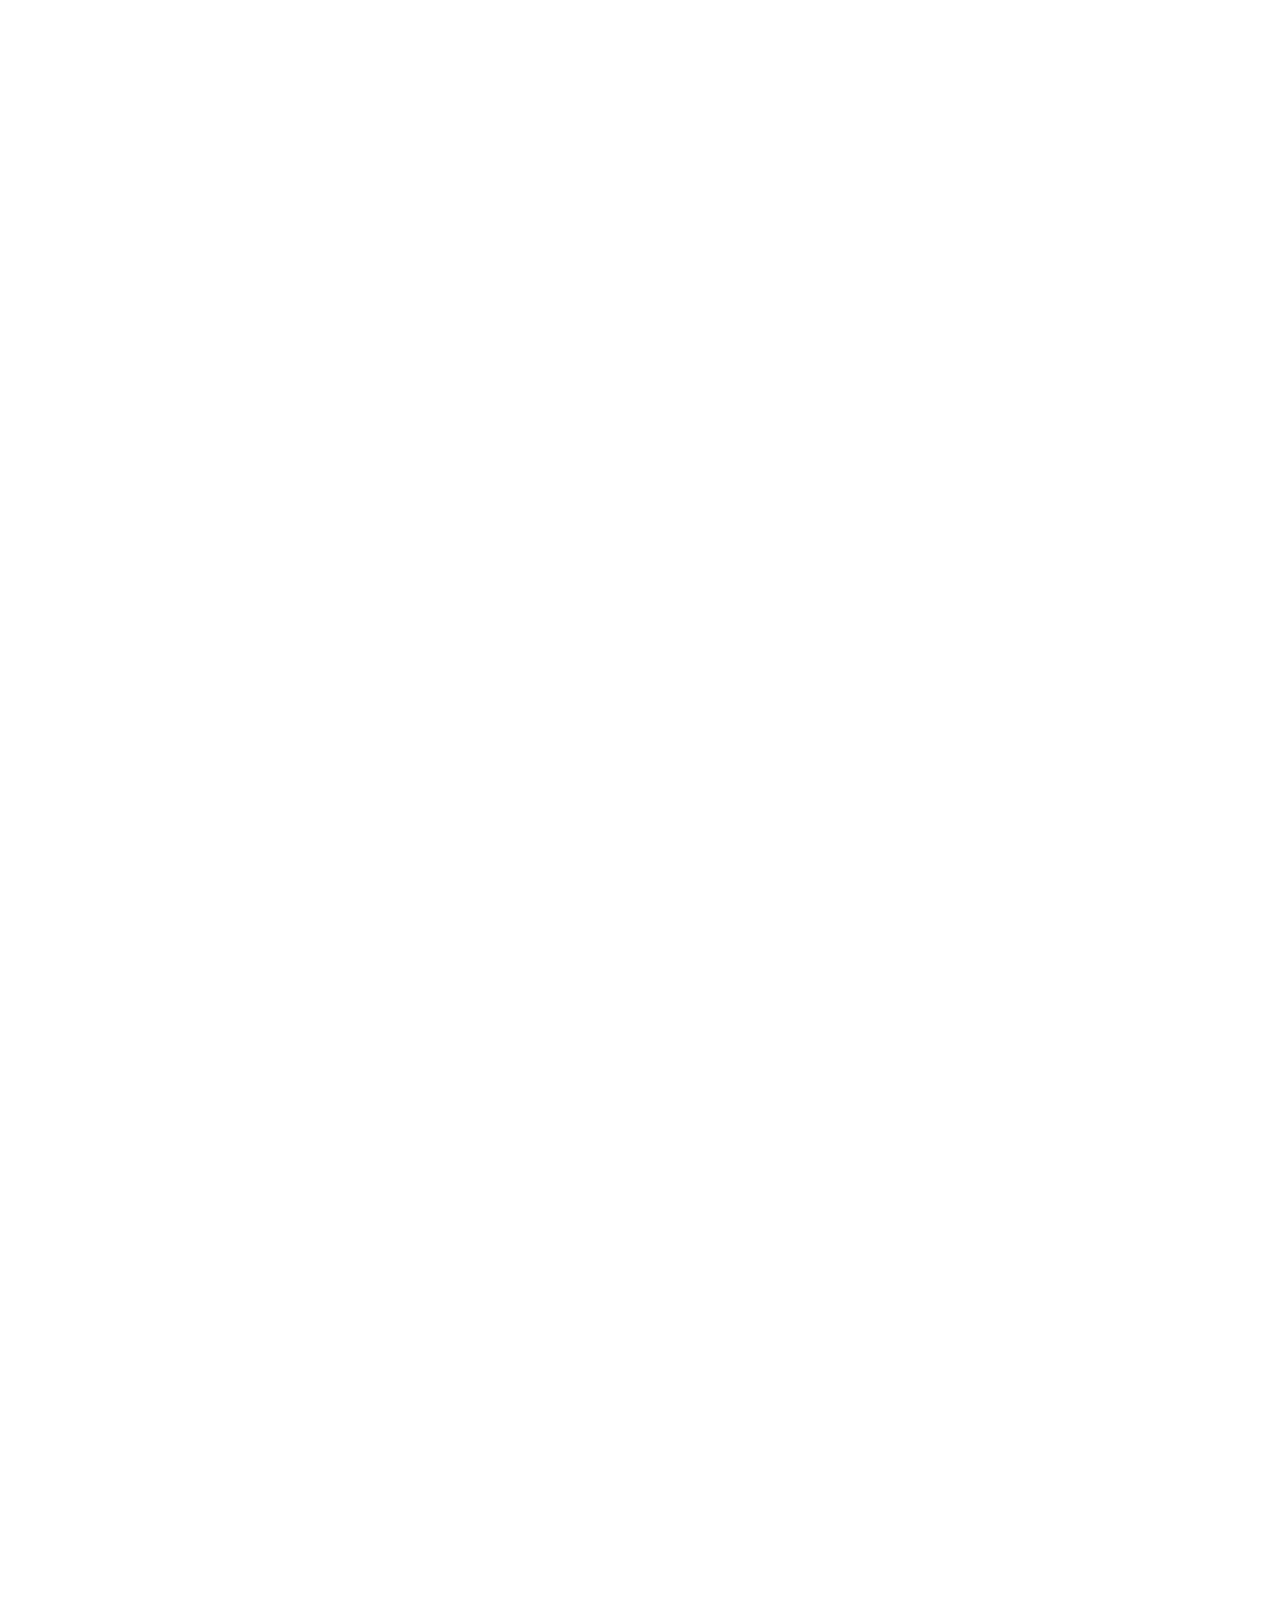
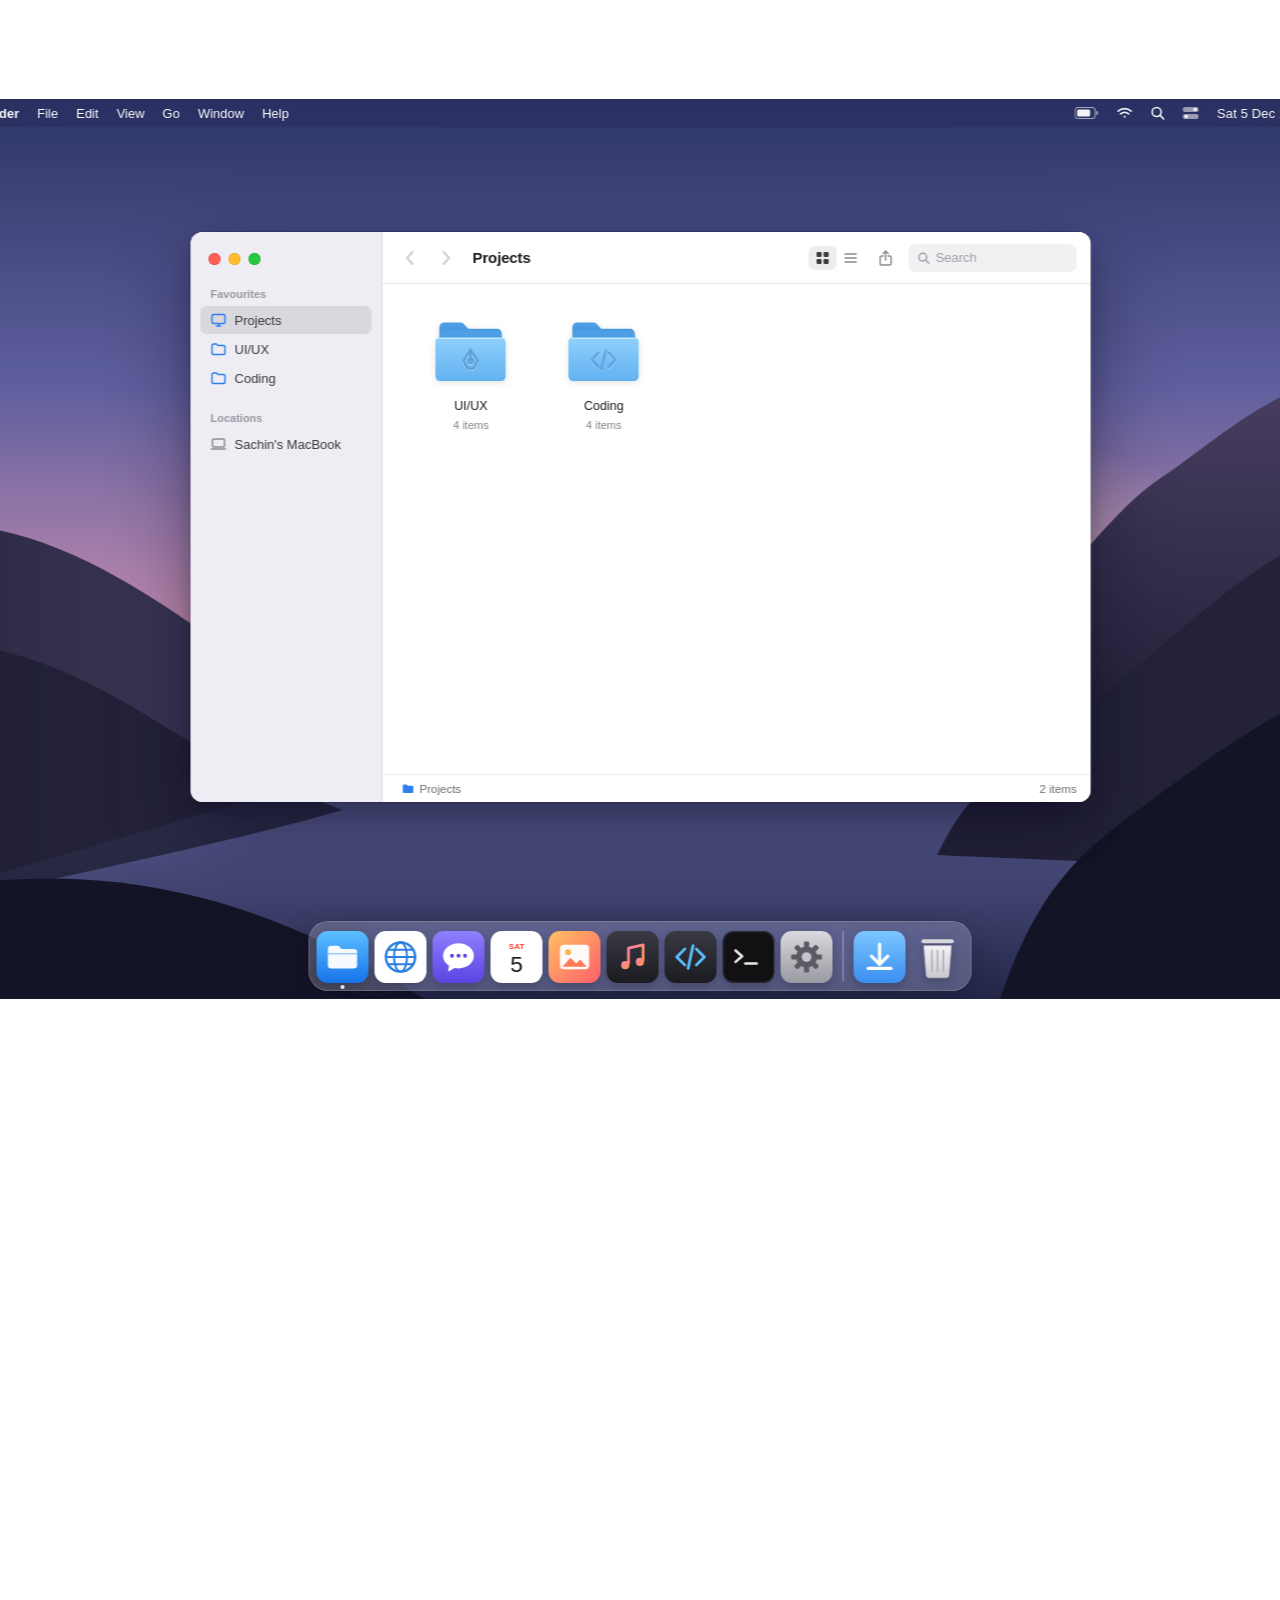
==== index.html @ 2e356470 "Add scroll-driven 3D room portfolio Co-Authored-By: Claude Opus 5.5 <noreply@anthropic.com> Claude-S" ====
<!doctype html>
<html lang="en">
<head>
  <meta charset="utf-8">
  <meta name="viewport" content="width=device-width, initial-scale=1">
  <title>Sachin S Ballari</title>
  <link rel="preconnect" href="https://fonts.googleapis.com">
  <link rel="preconnect" href="https://fonts.gstatic.com" crossorigin>
  <link href="https://fonts.googleapis.com/css2?family=IBM+Plex+Mono:wght@400;500&family=IBM+Plex+Sans:wght@300;400;600&display=swap" rel="stylesheet">
  <link rel="stylesheet" href="css/frame-scroll.css">
  <link rel="stylesheet" href="css/site-ui.css">
  <script>
    /* apply the remembered colour mode before first paint; the nav bar starts shown */
    (function () { var d = document.documentElement, m;
      try { m = localStorage.getItem('fs-mode'); } catch (e) {}
      d.setAttribute('data-mode', m || 'dark'); d.classList.add('nav-show'); })();
  </script>
</head>
<body>

  <!--
    One continuous scroll-controlled "video" made of three frame sequences.

    .frame-scroll__stage is ONE pinned frame layer shared by all three
    sequences, so there is no gap or slide between them:
      Section 1 plays Frames/1, then Section 2 plays Frames/2,
      then Section 3 plays Frames/3, back to back.

    Each <section class="frame-seq"> only sets how much scrolling its
    sequence takes. data-seq must match a key in SEQUENCES
    (js/frame-scroll.js).

    .frame-seq__overlay is an EMPTY layer, pinned on top of the frames
    while its section is playing. Put your own content inside it later.

    .laptop-screen holds the real laptop interface (laptop/finder-screen.html).
    js/laptop-screen.js keeps it locked to the laptop's display in
    sequence 2 and handles entering / leaving it.

    .camera-screen holds the real camera interface: ../camera/sony-fx3-screen.html
    (the camera folder's own HTML plus a small bridge script; its media comes
    only from that folder's photos/ and video/). js/camera-screen.js keeps
    it locked to the camera's rear display (sequence 2 → 3) and handles
    entering / leaving it.
  -->


  <!-- Site text and navigation (css/site-ui.css, js/site-ui.js).
       Each block fades in and out with the frames it belongs to. -->
  <div class="site-ui">
    <div class="ui-pixels" aria-hidden="true"></div>
    <div class="site-nav-zone" aria-hidden="true"></div>
    <header class="site-nav">
      <div class="site-nav__bar lg">
        <a class="site-nav__brand" href="#top" data-go="top" data-smooth="true"><span class="site-nav__mono" aria-hidden="true">SB</span><span class="site-nav__name">Sachin S Ballari</span></a>
        <nav class="site-nav__links" aria-label="Main navigation">
          <i class="site-nav__ind" aria-hidden="true"></i>
          <a href="#about" data-go="about">About</a>
          <a href="#work" data-go="work">Work</a>
          <a href="#photography" data-go="photography">Photography</a>
          <a href="#art" data-go="art">Art</a>
        </nav>
        <span class="site-nav__sep" aria-hidden="true"></span>
        <button type="button" class="mode-toggle" aria-pressed="false" aria-label="Switch to light mode">
          <svg class="i-moon" viewBox="0 0 24 24" fill="none" stroke="currentColor" stroke-width="1.8" stroke-linecap="round" stroke-linejoin="round" aria-hidden="true"><path d="M20 14.5A8 8 0 0 1 9.5 4a8 8 0 1 0 10.5 10.5z"/></svg>
          <svg class="i-sun" viewBox="0 0 24 24" fill="none" stroke="currentColor" stroke-width="1.8" stroke-linecap="round" aria-hidden="true"><circle cx="12" cy="12" r="4"/><path d="M12 2v2M12 20v2M4.9 4.9l1.4 1.4M17.7 17.7l1.4 1.4M2 12h2M20 12h2M4.9 19.1l1.4-1.4M17.7 6.3l1.4-1.4"/></svg>
        </button>
        <a class="site-nav__cta" href="#">View my main portfolio
          <svg viewBox="0 0 24 24" fill="none" stroke="currentColor" stroke-width="2" stroke-linecap="round" stroke-linejoin="round" aria-hidden="true"><path d="M7 17L17 7M9 7h8v8"/></svg></a>
      </div>
    </header>

    <section class="ui-landing ui-fade is-on" data-show="landing" aria-labelledby="landing-title">
      <div class="ui-landing__copy">
        <p class="ui-eyebrow">Portfolio, 2026</p>
        <h1 id="landing-title">Same Space.<br>A Brighter Mind.</h1>
        <p class="ui-landing__intro">I’m Sachin, a student who designs interfaces, writes code, takes photographs and draws.</p>
        <div class="ui-slide lg" data-slide>
          <span class="ui-slide__fill" aria-hidden="true"></span>
          <span class="ui-slide__label" aria-hidden="true"><span class="ui-slide__text">Slide to start the tour</span></span>
          <button type="button" class="ui-slide__knob" aria-label="Start the tour. Slide right or press Enter.">
            <svg viewBox="0 0 24 24" fill="none" stroke="currentColor" stroke-width="2.4" stroke-linecap="round" stroke-linejoin="round" aria-hidden="true"><path d="M9 6l6 6-6 6"/></svg>
          </button>
        </div>
      </div>
      <div class="ui-landing__foot">
        <span class="ui-scrollcue">Scroll<i aria-hidden="true"></i></span>
      </div>
    </section>

    <aside class="ui-card ui-about lg ui-fade" data-show="about" aria-labelledby="about-title">
      <p class="ui-eyebrow">About</p>
      <h2 id="about-title">Hi, I’m Sachin.</h2>
      <p>I design interfaces, build them in code and photograph the people and places around me. I also draw, mostly in graphite and charcoal.</p>
      <ul class="ui-chips" aria-label="What I do">
        <li>UI/UX design</li><li>Coding</li><li>Photography &amp; film</li><li>Art</li>
      </ul>
    </aside>

    <aside class="ui-card ui-chapter lg ui-fade" data-show="work" aria-labelledby="work-title">
      <p class="ui-eyebrow">Work</p>
      <h2 id="work-title">UI/UX and coding</h2>
      <p>Case studies and coding projects, on the laptop.</p>
    </aside>

    <aside class="ui-card ui-chapter lg ui-fade" data-show="photography" aria-labelledby="photo-title">
      <p class="ui-eyebrow">Photography &amp; film</p>
      <h2 id="photo-title">Photos and video</h2>
      <p>Browse them on the camera’s screen.</p>
    </aside>

    <aside class="ui-card ui-chapter lg ui-fade" data-show="art" aria-labelledby="art-title">
      <p class="ui-eyebrow">Art</p>
      <h2 id="art-title">Drawings, 2020–2023</h2>
      <p>Graphite, charcoal and colour pencil.</p>
    </aside>

    <div class="ui-tour lg ui-fade" data-tour role="status">
      <span class="ui-tour__dot" aria-hidden="true"></span>
      <span class="ui-tour__text">Tour playing</span>
      <button type="button" class="ui-tour__stop">Stop</button>
    </div>

    <div class="ui-guide lg ui-fade" data-guide aria-hidden="true">
      <span class="ui-guide__icon"></span>
      <div class="ui-guide__track"><i class="ui-guide__fill"></i><span class="ui-guide__ticks"></span><i class="ui-guide__target"></i></div>
      <span class="ui-guide__label lg"></span>
    </div>
  </div>

  <div class="frame-scroll" id="top">
    <div class="frame-scroll__stage">
      <canvas class="frame-scroll__canvas"></canvas>
      <div class="laptop-screen" aria-hidden="true">
        <iframe class="laptop-screen__frame" src="laptop/finder-screen.html" title="Projects"></iframe>
        <div class="laptop-screen__glare"></div>
      </div>
      <div class="camera-screen" aria-hidden="true">
        <iframe class="camera-screen__frame" src="camera/sony-fx3-screen.html" title="Camera portfolio"></iframe>
        <div class="camera-screen__glare"></div>
      </div>
    </div>

    <section class="frame-seq" data-seq="1">
      <div class="frame-seq__overlay"></div>
    </section>

    <section class="frame-seq" data-seq="2">
      <div class="frame-seq__overlay"></div>
    </section>

    <section class="frame-seq" data-seq="3">
      <div class="frame-seq__overlay"></div>
    </section>
  </div>

  <!-- The art album, right after the animation (js/album-section.js).
       Its files stay in their own folder: ../../Art Album/ -->
  <section class="album-scroll" aria-label="Art album">
    <div class="album-stage">
      <canvas class="album-stage__still" aria-hidden="true"></canvas>
      <iframe class="album-stage__frame" src="album/album-embed.html" title="Art album" loading="eager"></iframe>
    </div>
  </section>


  <!-- Closing footer -->
  <section class="site-end" id="contact" aria-label="Contact">
    <footer class="site-end__foot">
      <div class="site-end__cols">
        <div>
          <p class="site-end__brand"><i aria-hidden="true">SB</i>Sachin S Ballari</p>
          <p class="site-end__bio">UI/UX design, code, photography and drawing.</p>
          <ul class="site-end__social" aria-label="Social links">
            <li><a href="https://www.linkedin.com/in/sachin-s-b-0715a6252/" target="_blank" rel="noopener noreferrer" aria-label="LinkedIn"><svg viewBox="0 0 24 24" fill="currentColor" aria-hidden="true"><path d="M5 9h3v10H5zM6.5 4a1.7 1.7 0 1 1 0 3.4 1.7 1.7 0 0 1 0-3.4zM10 9h2.9v1.4c.4-.8 1.4-1.6 3-1.6 3.1 0 3.6 2 3.6 4.6V19h-3v-5c0-1.2 0-2.7-1.7-2.7S13 12.6 13 13.9V19h-3z"/></svg></a></li>
            <li><a href="https://www.instagram.com/sachframes/" target="_blank" rel="noopener noreferrer" aria-label="Instagram"><svg viewBox="0 0 24 24" fill="none" stroke="currentColor" stroke-width="2" aria-hidden="true"><rect x="4" y="4" width="16" height="16" rx="5"/><circle cx="12" cy="12" r="3.6"/><circle cx="17" cy="7" r=".8" fill="currentColor"/></svg></a></li>
            <li><a href="https://www.behance.net/sachinballari" target="_blank" rel="noopener noreferrer" aria-label="Behance">Bē</a></li>
            <li><a href="https://dribbble.com/sachin-ballari" target="_blank" rel="noopener noreferrer" aria-label="Dribbble"><svg viewBox="0 0 24 24" fill="none" stroke="currentColor" stroke-width="1.8" aria-hidden="true"><circle cx="12" cy="12" r="8.5"/><path d="M5 8.5c5 .5 10-.5 13.5-3M3.6 13c5-2 11-2 16 0M9 4c3 4 5 10 5.5 16"/></svg></a></li>
            <li><a href="mailto:sachinballari061@gmail.com" aria-label="Email"><svg viewBox="0 0 24 24" fill="none" stroke="currentColor" stroke-width="2" stroke-linejoin="round" aria-hidden="true"><rect x="3.5" y="6" width="17" height="12" rx="2"/><path d="M4 7l8 6 8-6"/></svg></a></li>
          </ul>
        </div>
        <nav aria-label="Rooms">
          <h3>Sections</h3>
          <ul class="site-end__menu">
            <li><a href="#top" data-go="top" data-smooth="true">Home</a></li>
            <li><a href="#about" data-go="about">About</a></li>
            <li><a href="#work" data-go="work">Work</a></li>
            <li><a href="#photography" data-go="photography">Photography</a></li>
            <li><a href="#art" data-go="art">Art</a></li>
          </ul>
        </nav>
        <nav aria-label="Elsewhere">
          <h3>Elsewhere</h3>
          <ul class="site-end__menu">
            <li><a href="https://www.linkedin.com/in/sachin-s-b-0715a6252/" target="_blank" rel="noopener noreferrer">LinkedIn</a></li>
            <li><a href="https://www.instagram.com/sachframes/" target="_blank" rel="noopener noreferrer">Instagram</a></li>
            <li><a href="https://www.behance.net/sachinballari" target="_blank" rel="noopener noreferrer">Behance</a></li>
            <li><a href="https://dribbble.com/sachin-ballari" target="_blank" rel="noopener noreferrer">Dribbble</a></li>
          </ul>
        </nav>
        <div>
          <h3>Contact</h3>
          <ul class="site-end__menu">
            <li><a href="mailto:sachinballari061@gmail.com">sachinballari061@gmail.com</a></li>
          </ul>
        </div>
      </div>
      <div class="site-end__bar">
        <span>© 2026 Sachin S Ballari.</span>
      </div>
    </footer>
  </section>

  <script>
  /* Review build only: same three sequences, packed 4 frames per WebP sheet
     (1600x900 per frame) because the review host limits file count.
     Local build loads Frames/1, Frames/2, Frames/3 directly. */
  window.FRAME_SCROLL_CONFIG = {
    1: { folder: 'frames/1/', count: 300, sheet: { prefix: 'sheet-', digits: 3, ext: '.webp', perSheet: 4, cols: 2 } },
    2: { folder: 'frames/2/', count: 300, sheet: { prefix: 'sheet-', digits: 3, ext: '.webp', perSheet: 4, cols: 2 } },
    3: { folder: 'frames/3/', count: 136, sheet: { prefix: 'sheet-', digits: 3, ext: '.webp', perSheet: 4, cols: 2 } }
  };
</script>
<script src="js/frame-scroll.js"></script>
  <script src="js/laptop-screen-track.js"></script>
  <script src="js/laptop-screen.js"></script>
  <script src="js/camera-screen-track.js"></script>
  <script src="js/camera-screen.js"></script>
  <script src="js/album-section.js"></script>
  <script src="js/site-ui.js"></script>
</body>
</html>
---- css/frame-scroll.css ----
/* ------------------------------------------------------------------
   Scroll-controlled frame sequences — structural styles only.
   No fonts, colours or decorative styling are set here.
   ------------------------------------------------------------------ */

html, body { margin: 0; padding: 0; }

/* While the laptop interface owns scrolling (html.frame-scroll-locked),
   js/laptop-screen.js holds the page still; the scrollbar stays put so
   the page width never changes. */

/* Scroll length of each sequence = how much scrolling plays it.
   Longer = slower playback. Values are proportional to frame count
   (300 / 300 / 136 frames) so all three play at the same speed and the
   handoffs feel continuous. Sequence 2 also contains the move into and
   out of the laptop screen (about 210vh, see js/laptop-screen.js), and
   sequence 3 the move into and out of the camera screen (about 210vh,
   see js/camera-screen.js).
   Change freely. */
.frame-seq[data-seq="1"] { --scroll-length: 500vh; }
.frame-seq[data-seq="2"] { --scroll-length: 710vh; }
.frame-seq[data-seq="3"] { --scroll-length: 437vh; }

.frame-scroll {
  position: relative;
}

/* ONE pinned frame layer for all three sequences. The negative bottom
   margin lets the sections start at the top of the stage instead of
   below it, so the stage stays pinned from the first frame of
   sequence 1 to the last frame of sequence 3. */
.frame-scroll__stage {
  position: sticky;
  top: 0;
  height: 100vh;
  height: 100svh;
  margin-bottom: -100vh;
  margin-bottom: -100svh;
  overflow: hidden;
}

/* The frame layer. JS draws with "cover" fit: aspect ratio preserved,
   never stretched, edges cropped as needed to fill the area. */
.frame-scroll__canvas {
  position: absolute;
  transform-origin: 0 0;  /* the move into the laptop screen warps the scene from here */
  inset: 0;
  width: 100%;
  height: 100%;
  display: block;
}

.frame-seq {
  position: relative;
  height: var(--scroll-length, 400vh);
}

/* Empty layer above the frames for your future content. It stays
   pinned on screen while its own section is playing. */
.frame-seq__overlay {
  position: sticky;
  top: 0;
  height: 100vh;
  height: 100svh;
  z-index: 1;
}

/* ------------------------------------------------------------------
   Laptop screen: the real interface, mapped onto the laptop's display
   by js/laptop-screen.js. Size and transform are set by script.
   ------------------------------------------------------------------ */
.laptop-screen,
.camera-screen {
  position: absolute;
  inset: 0;
  overflow: hidden;
  pointer-events: none;
  visibility: hidden;
}
.laptop-screen__frame,
.laptop-screen__glare,
.camera-screen__frame,
.camera-screen__glare {
  position: absolute;
  left: 0;
  top: 0;
  border: 0;
  margin: 0;
  display: block;
  transform-origin: 0 0;
  backface-visibility: hidden;
}
.laptop-screen__frame,
.camera-screen__frame {
  pointer-events: none;
  /* the two edge fades (set by script) combine, so all four edges are soft */
  -webkit-mask-composite: source-in;
  mask-composite: intersect;
}
.laptop-screen.is-interactive .laptop-screen__frame,
.camera-screen.is-interactive .camera-screen__frame { pointer-events: auto; }
/* the display glass: faint reflection + the distance blur (backdrop blur,
   so the screen's edges stay solid) while it is on the laptop */
.laptop-screen__glare,
.camera-screen__glare {
  pointer-events: none;
  background-image: linear-gradient(112deg, rgba(255,255,255,.08) 0%, rgba(255,255,255,0) 32%, rgba(255,255,255,0) 68%, rgba(255,255,255,.04) 100%);
}
/* while the interface is full screen it sits above the section overlays */
.frame-scroll.is-laptop-active .frame-scroll__stage,
.frame-scroll.is-camera-active .frame-scroll__stage { z-index: 2; }
/* the camera HTML's own black screen while it is on the camera */
.camera-screen__frame { background: #000; }

/* ------------------------------------------------------------------
   Album section: the art album at the end of the animation
   (js/album-section.js). It starts exactly where the frame animation
   stops, pinned over it, and holds the last frame until the album
   takes over.
   ------------------------------------------------------------------ */
.album-scroll {
  position: relative;
  margin-top: -100vh;
  margin-top: -100svh;
  height: calc(var(--album-scroll, 1120vh) + 100vh);
  height: calc(var(--album-scroll, 1120vh) + 100svh);
}
.album-stage {
  position: sticky;
  top: 0;
  height: 100vh;
  height: 100svh;
  overflow: hidden;
  z-index: 3;
  visibility: hidden;
  background: #120b07;
}
.album-stage__still {
  position: absolute;
  left: 0;
  top: 0;
  transform-origin: 0 0;
  display: block;
}
.album-stage__frame {
  position: absolute;
  inset: 0;
  width: 100%;
  height: 100%;
  border: 0;
  display: block;
  opacity: 0;
  pointer-events: none;
}
---- css/site-ui.css ----
/* ==================================================================
   Site UI — navigation bar, landing text, chapter text, scroll guide
   and the closing page. Sits above the frame animation; all of it is
   real HTML text.

   Buttons and the nav bar use one "liquid glass" style (dark, softly
   translucent, bright rim, an inset pill for the selected item).
   Colour mode (html[data-mode]): dark | light — set by js/site-ui.js.
   ================================================================== */

:root {
  --ui-serif: "Playfair Display", "Cormorant Garamond", Georgia, serif;
  --ui-sans: "Inter", "Segoe UI", system-ui, -apple-system, sans-serif;
  --ui-script: "Cormorant Garamond", Georgia, serif;
  --ui-ease: cubic-bezier(.2, .7, .2, 1);
}

html[data-mode="dark"], html:not([data-mode]) {
  --ui-ink: #ffffff;
  --ui-ink-soft: rgba(255, 255, 255, .88);
  --ui-ink-faint: rgba(255, 255, 255, .62);
  --ui-scrim: 12, 6, 3;
  --ui-text-shadow: 0 1px 2px rgba(8, 4, 2, .7), 0 4px 18px rgba(8, 4, 2, .55);
  /* liquid glass */
  --lg-bg: linear-gradient(180deg, rgba(74, 86, 92, .46) 0%, rgba(30, 38, 43, .58) 100%);
  --lg-rim: rgba(200, 222, 230, .30);
  --lg-rim-low: rgba(230, 244, 248, .55);
  --lg-sel: linear-gradient(180deg, rgba(20, 28, 32, .72), rgba(36, 46, 52, .62));
  --lg-ink: #ffffff;
  --lg-ink-off: rgba(225, 233, 236, .62);
}
html[data-mode="light"] {
  --ui-ink: #1d140e;
  --ui-ink-soft: rgba(29, 20, 14, .86);
  --ui-ink-faint: rgba(29, 20, 14, .62);
  --ui-scrim: 248, 240, 228;
  --ui-text-shadow: 0 1px 2px rgba(255, 250, 242, .8), 0 4px 18px rgba(255, 246, 232, .7);
  --lg-bg: linear-gradient(180deg, rgba(255, 255, 255, .62) 0%, rgba(236, 232, 226, .58) 100%);
  --lg-rim: rgba(255, 255, 255, .85);
  --lg-rim-low: rgba(255, 255, 255, .95);
  --lg-sel: linear-gradient(180deg, rgba(255, 255, 255, .95), rgba(244, 240, 234, .9));
  --lg-ink: #1d140e;
  --lg-ink-off: rgba(29, 20, 14, .58);
}

/* the liquid glass surface (nav bar, pills, cards) */
.lg {
  position: relative;
  background: var(--lg-bg);
  -webkit-backdrop-filter: blur(18px) saturate(140%);
  backdrop-filter: blur(18px) saturate(140%);
  border: 1px solid var(--lg-rim);
  box-shadow:
    inset 0 1px 0 rgba(255, 255, 255, .22),
    inset 0 -1.5px 0 var(--lg-rim-low),
    inset 0 0 18px rgba(255, 255, 255, .05),
    0 10px 30px rgba(0, 0, 0, .28),
    0 2px 6px rgba(0, 0, 0, .18);
  color: var(--lg-ink);
}

/* ---------- layer ---------- */
.site-ui {
  position: fixed;
  inset: 0;
  z-index: 40;
  pointer-events: none;
  color: var(--ui-ink);
  font-family: var(--ui-sans);
  -webkit-font-smoothing: antialiased;
}
.site-ui a, .site-ui button { pointer-events: auto; font: inherit; }
.site-ui button { border: 0; cursor: pointer; }
.site-ui :focus-visible, .site-end :focus-visible { outline: 2px solid #e8c48e; outline-offset: 3px; }
.ui-fade { opacity: 0; visibility: hidden; transition: opacity .45s var(--ui-ease), transform .6s var(--ui-ease), visibility 0s linear .45s; }
.ui-fade.is-on { opacity: 1; visibility: visible; transition: opacity .45s var(--ui-ease), transform .6s var(--ui-ease), visibility 0s; }

/* ---------- navigation bar ----------
   One floating glass capsule. Shown on the landing page; elsewhere it
   waits above the screen and slides in when the pointer reaches the
   top edge (or it gets keyboard focus). */
/* a thin strip at the very top catches the pointer even over the device screens */
.site-nav-zone { position: absolute; z-index: 6; left: 0; right: 0; top: 0; height: 12px; pointer-events: auto; }
.site-nav {
  position: absolute; z-index: 5;
  top: 18px; left: 0; right: 0;
  display: flex; justify-content: center;
  pointer-events: none;
  transform: translateY(-150%); opacity: 0;
  transition: transform .55s var(--ui-ease), opacity .35s ease;
}
html.nav-show .site-nav, .site-nav:focus-within { transform: none; opacity: 1; }
html.nav-show .site-nav__bar, .site-nav:focus-within .site-nav__bar { pointer-events: auto; }
.site-nav__bar {
  display: flex; align-items: center; gap: 6px;
  height: 62px; padding: 6px;
  border-radius: 999px;
}
.site-nav__brand {
  display: inline-flex; align-items: center; gap: 11px;
  height: 50px; padding: 0 18px 0 6px; border-radius: 999px;
  text-decoration: none; color: var(--lg-ink);
  font-family: var(--ui-serif); font-size: 17px; font-weight: 500; letter-spacing: .01em; white-space: nowrap;
}
.site-nav__mono {
  width: 38px; height: 38px; border-radius: 50%;
  display: grid; place-items: center;
  font-family: var(--ui-sans); font-size: 12.5px; font-weight: 600; letter-spacing: .04em;
  color: #17110c; background: #fff;
  box-shadow: 0 2px 8px rgba(0, 0, 0, .25);
}
.site-nav__links {
  position: relative;
  display: flex; gap: 2px;
  padding: 4px; border-radius: 999px;
  background: rgba(0, 0, 0, .18);
  box-shadow: inset 0 1px 3px rgba(0, 0, 0, .3), inset 0 -1px 0 rgba(255, 255, 255, .08);
}
html[data-mode="light"] .site-nav__links { background: rgba(29, 20, 14, .06); box-shadow: inset 0 1px 2px rgba(0, 0, 0, .08); }
.site-nav__links a {
  position: relative; z-index: 1;
  display: inline-flex; align-items: center;
  height: 42px; padding: 0 18px; border-radius: 999px;
  font-size: 14.5px; font-weight: 500; letter-spacing: .01em; text-decoration: none;
  color: var(--lg-ink-off);
  transition: color .3s;
}
.site-nav__links a:hover, .site-nav__links a.is-current { color: var(--lg-ink); }
/* the sliding highlight: follows the hovered link, rests on the current one */
.site-nav__ind {
  position: absolute; z-index: 0; top: 4px; left: 0;
  height: 42px; width: 0; border-radius: 999px;
  background: linear-gradient(180deg, rgba(255, 255, 255, .22), rgba(255, 255, 255, .08));
  box-shadow: inset 0 1px 0 rgba(255, 255, 255, .35), 0 4px 14px rgba(0, 0, 0, .25);
  opacity: 0;
  transition: transform .45s var(--ui-ease), width .45s var(--ui-ease), opacity .3s;
}
html[data-mode="light"] .site-nav__ind { background: #fff; box-shadow: 0 2px 8px rgba(40, 25, 10, .14); }
.site-nav__sep { width: 1px; height: 26px; margin: 0 6px; background: var(--lg-rim); }
.mode-toggle {
  width: 46px; height: 46px; border-radius: 50%;
  display: grid; place-items: center;
  background: transparent; color: var(--lg-ink);
  transition: background .25s, transform .4s var(--ui-ease);
}
.mode-toggle:hover { background: rgba(255, 255, 255, .12); transform: rotate(-18deg); }
.mode-toggle svg { width: 19px; height: 19px; }
.mode-toggle .i-sun { display: none; }
html[data-mode="light"] .mode-toggle .i-sun { display: block; }
html[data-mode="light"] .mode-toggle .i-moon { display: none; }
.site-nav__cta {
  display: inline-flex; align-items: center; gap: 8px;
  height: 50px; padding: 0 20px 0 22px; border-radius: 999px;
  font-size: 14.5px; font-weight: 600; text-decoration: none;
  color: #17110c; background: #fff;
  box-shadow: 0 4px 14px rgba(0, 0, 0, .25), inset 0 -2px 0 rgba(0, 0, 0, .06);
  transition: transform .25s var(--ui-ease), box-shadow .25s;
}
html[data-mode="light"] .site-nav__cta { color: #fff; background: #17110c; }
.site-nav__cta svg { width: 16px; height: 16px; transition: transform .3s var(--ui-ease); }
.site-nav__cta:hover { transform: translateY(-1px); box-shadow: 0 8px 20px rgba(0, 0, 0, .3); }
.site-nav__cta:hover svg { transform: translate(2px, -2px); }

/* ---------- pixel layer ----------
   A fine LED-pixel grid between the footage and the text. It fades out
   while the view moves into a device screen and while you use it. */
.ui-pixels {
  position: absolute; inset: 0;
  pointer-events: none;
  background:
    radial-gradient(circle at 50% 50%, rgba(0, 0, 0, 0) 52%, rgba(0, 0, 0, .55) 60%) 0 0 / 3px 3px,
    repeating-linear-gradient(0deg, rgba(0, 0, 0, .10) 0 1px, rgba(0, 0, 0, 0) 1px 3px);
  opacity: .32;
  transition: opacity .6s ease;
}
.ui-pixels.is-off { opacity: 0; }

/* ---------- landing ---------- */
.ui-landing { position: absolute; inset: 0; }
.ui-landing__copy .ui-slide { pointer-events: auto; }
/* shade behind the text so it reads over the room */
.ui-landing::before {
  content: ""; position: absolute; inset: 0; pointer-events: none;
  background:
    linear-gradient(90deg, rgba(var(--ui-scrim), .78) 0%, rgba(var(--ui-scrim), .62) 28%, rgba(var(--ui-scrim), .25) 46%, rgba(var(--ui-scrim), 0) 60%),
    linear-gradient(0deg, rgba(var(--ui-scrim), .72) 0%, rgba(var(--ui-scrim), 0) 22%);
}
.ui-landing__copy {
  position: absolute;
  left: 6vw;
  top: 52%;
  width: min(600px, 44vw);
  transform: translateY(-46%);
  text-shadow: var(--ui-text-shadow);
  transition: transform .6s var(--ui-ease);
}
.ui-landing.is-on .ui-landing__copy { transform: translateY(-50%); }
.ui-eyebrow {
  margin: 0 0 22px;
  font-size: 13px; font-weight: 600; letter-spacing: .3em; line-height: 1.7;
  text-transform: uppercase;
  color: var(--ui-ink-soft);
}
.ui-landing h1 {
  margin: 0 0 24px;
  font-family: var(--ui-serif);
  font-size: clamp(44px, 4.8vw, 82px);
  font-weight: 500; line-height: 1.04; letter-spacing: -.01em;
  color: var(--ui-ink);
}
.ui-landing__intro {
  margin: 0 0 34px; max-width: 470px;
  font-size: clamp(16px, 1.15vw, 19px); line-height: 1.6; font-weight: 450;
  color: var(--ui-ink);
}
/* slide-to-start: drag the white knob to the right to start the tour */
.ui-slide {
  position: relative;
  width: 320px; height: 64px; border-radius: 999px;
  text-shadow: none; user-select: none; -webkit-user-select: none; touch-action: none;
  overflow: hidden;
}
.ui-slide__fill {
  position: absolute; left: 0; top: 0; bottom: 0; width: 64px;
  border-radius: 999px;
  background: linear-gradient(90deg, rgba(255, 255, 255, .03), rgba(255, 255, 255, .18));
}
.ui-slide__label {
  position: absolute; inset: 0; padding-left: 78px;
  display: flex; align-items: center;
  font-size: 16px; font-weight: 500; letter-spacing: .01em;
  pointer-events: none;
  transition: opacity .25s;
}
.ui-slide__text {
  background: linear-gradient(90deg, rgba(255, 255, 255, .5) 0%, #fff 45%, rgba(255, 255, 255, .5) 60%) 0 0 / 220% 100%;
  -webkit-background-clip: text; background-clip: text; -webkit-text-fill-color: transparent;
  animation: ui-shine 2.8s linear infinite;
}
html[data-mode="light"] .ui-slide__text { background-image: linear-gradient(90deg, rgba(29, 20, 14, .45) 0%, #1d140e 45%, rgba(29, 20, 14, .45) 60%); }
@keyframes ui-shine { from { background-position: 120% 0; } to { background-position: -100% 0; } }
.ui-slide__knob {
  position: absolute; left: 6px; top: 6px;
  width: 52px; height: 52px; border-radius: 50%;
  display: grid; place-items: center;
  background: #fff; color: #17110c;
  box-shadow: 0 4px 14px rgba(0, 0, 0, .35), inset 0 -2px 0 rgba(0, 0, 0, .08);
  cursor: grab; touch-action: none;
}
.ui-slide__knob:active { cursor: grabbing; }
.ui-slide__knob svg { width: 20px; height: 20px; }
.ui-slide.is-snap .ui-slide__knob, .ui-slide.is-snap .ui-slide__fill { transition: transform .45s var(--ui-ease), width .45s var(--ui-ease); }
.ui-slide.is-done .ui-slide__label { opacity: 0; }
.ui-slide.is-hint .ui-slide__knob { animation: ui-nudge 3s var(--ui-ease) infinite 1.5s; }
@keyframes ui-nudge { 0%, 72%, 100% { transform: translateX(0); } 82% { transform: translateX(16px); } 90% { transform: translateX(0); } }

/* tour status pill */
.ui-tour {
  position: absolute; left: 28px; bottom: 28px;
  display: flex; align-items: center; gap: 12px;
  height: 48px; padding: 0 6px 0 18px; border-radius: 999px;
  font-size: 14px; font-weight: 500;
  pointer-events: auto;
  transform: translateY(10px);
}
.ui-tour.is-on { transform: none; }
.ui-tour__dot { width: 8px; height: 8px; border-radius: 50%; background: #f0c98c; animation: ui-pulse 1.6s infinite; }
@keyframes ui-pulse { 0% { box-shadow: 0 0 0 0 rgba(240, 201, 140, .6); } 70% { box-shadow: 0 0 0 8px rgba(240, 201, 140, 0); } 100% { box-shadow: 0 0 0 0 rgba(240, 201, 140, 0); } }
.ui-tour__stop {
  height: 36px; padding: 0 16px; border-radius: 999px;
  background: #fff; color: #17110c; font-size: 13px; font-weight: 600;
}

.ui-script {
  display: flex; align-items: center; gap: 10px; margin: 24px 0 0;
  font-family: var(--ui-script); font-style: italic; font-size: 22px;
  color: var(--ui-ink-soft);
}
.ui-script svg { width: 30px; height: 16px; }
.ui-landing__foot {
  position: absolute; left: 6vw; right: 6vw; bottom: 30px;
  display: flex; align-items: flex-end; justify-content: space-between;
  font-size: 12px; font-weight: 600; letter-spacing: .26em; text-transform: uppercase;
  color: var(--ui-ink);
  text-shadow: var(--ui-text-shadow);
}
.ui-scrollcue { display: flex; flex-direction: column; align-items: center; gap: 10px; }
.ui-scrollcue i { width: 22px; height: 34px; border-radius: 12px; border: 1.6px solid currentColor; position: relative; }
.ui-scrollcue i::after {
  content: ""; position: absolute; left: 50%; top: 6px; width: 2px; height: 7px;
  margin-left: -1px; border-radius: 2px; background: currentColor;
  animation: ui-cue 1.8s ease-in-out infinite;
}
@keyframes ui-cue { 0% { transform: translateY(0); opacity: 1; } 70% { transform: translateY(10px); opacity: 0; } 100% { opacity: 0; } }
.ui-tagline { display: flex; align-items: center; gap: 22px; text-align: right; line-height: 1.7; }
.ui-tagline::before { content: ""; width: 70px; height: 1px; background: currentColor; opacity: .8; }

/* ---------- chapter text cards ---------- */
.ui-card {
  position: absolute;
  width: min(420px, 30vw);
  padding: 28px 30px 26px;
  border-radius: 28px;
  transform: translateY(14px);
}
.ui-card.is-on { transform: none; }
.ui-card .ui-eyebrow { margin-bottom: 12px; font-size: 11.5px; letter-spacing: .26em; color: var(--lg-ink-off); text-shadow: none; }
.ui-card h2 { margin: 0 0 12px; font-family: var(--ui-serif); font-size: clamp(28px, 2.4vw, 40px); font-weight: 500; line-height: 1.08; }
.ui-card p { margin: 0 0 12px; font-size: 15.5px; line-height: 1.6; color: var(--lg-ink); opacity: .86; }
.ui-card .ui-hint {
  margin: 16px 0 0; padding-top: 14px;
  border-top: 1px solid var(--lg-rim);
  font-size: 12px; letter-spacing: .14em; text-transform: uppercase; opacity: .62;
}
.ui-chips { display: flex; flex-wrap: wrap; gap: 8px; margin: 16px 0 0; padding: 0; list-style: none; }
.ui-chips li {
  padding: 7px 14px; border-radius: 999px; font-size: 13px;
  background: var(--lg-sel);
  box-shadow: inset 0 1px 2px rgba(0, 0, 0, .3), inset 0 -1px 0 rgba(255, 255, 255, .12);
}
.ui-about { right: 6vw; top: 50%; margin-top: -190px; }
.ui-chapter { left: 6vw; bottom: 9vh; }

/* ---------- scroll guide (laptop, camera, album) ----------
   A slim bar at the right edge: how far you are from the point where
   the screen (or album) is entered, with a marker at that point. */
.ui-guide {
  position: absolute;
  right: 26px;
  top: 50%;
  width: 46px;
  padding: 18px 0 14px;
  border-radius: 999px;
  transform: translate(10px, -50%);
  display: flex; flex-direction: column; align-items: center; gap: 12px;
}
.ui-guide.is-on { transform: translate(0, -50%); }
.ui-guide__track {
  position: relative;
  width: 4px; height: 190px; border-radius: 4px;
  background: rgba(255, 255, 255, .16);
  box-shadow: inset 0 1px 2px rgba(0, 0, 0, .4);
}
html[data-mode="light"] .ui-guide__track { background: rgba(29, 20, 14, .14); }
.ui-guide__fill {
  position: absolute; left: 0; right: 0; top: 0; height: 0;
  border-radius: 4px;
  background: linear-gradient(180deg, #f4dcae, #e0a865);
}
.ui-guide__tick {
  position: absolute; left: 50%; width: 10px; height: 2px; margin-left: -5px;
  background: rgba(255, 255, 255, .55); border-radius: 2px;
}
html[data-mode="light"] .ui-guide__tick { background: rgba(29, 20, 14, .45); }
.ui-guide__target {
  position: absolute; left: 50%; bottom: -7px; width: 14px; height: 14px; margin-left: -7px;
  border-radius: 50%; border: 2px solid #f0c98c; background: rgba(20, 12, 6, .6);
  transition: background .3s, box-shadow .3s;
}
.ui-guide.is-there .ui-guide__target { background: #f0c98c; box-shadow: 0 0 0 5px rgba(240, 201, 140, .25); }
.ui-guide__icon { width: 20px; height: 20px; opacity: .9; }
.ui-guide__label {
  position: absolute; right: 60px; top: 50%; transform: translateY(-50%);
  white-space: nowrap;
  padding: 10px 16px; border-radius: 999px;
  font-size: 13px; font-weight: 500; letter-spacing: .01em;
}
.ui-guide__label b { font-weight: 600; }
/* in the album the right edge belongs to the album's own index, so the guide moves left */
.ui-guide.is-left { right: auto; left: 26px; transform: translate(-10px, -50%); }
.ui-guide.is-left.is-on { transform: translate(0, -50%); }
.ui-guide.is-left .ui-guide__label { right: auto; left: 60px; }

/* ---------- footer (after the album) ---------- */
.site-end {
  --end-bg: #140d09;
  --end-ink: #f6efe6;
  --end-soft: rgba(246, 239, 230, .62);
  --end-line: rgba(246, 239, 230, .10);
  position: relative; z-index: 4;
  background:
    radial-gradient(ellipse 60% 80% at 15% 0%, rgba(200, 120, 60, .16), rgba(200, 120, 60, 0) 70%),
    var(--end-bg);
  color: var(--end-ink);
  font-family: var(--ui-sans);
  -webkit-font-smoothing: antialiased;
}
html[data-mode="light"] .site-end {
  --end-bg: #f2efe9; --end-ink: #17110c; --end-soft: #6a625a; --end-line: rgba(23, 17, 12, .10);
}
.site-end a { color: inherit; }
.site-end__foot { padding: 84px 6vw 0; }
.site-end__cols { display: grid; grid-template-columns: 1.4fr 1fr 1fr 1fr; gap: 40px; padding-bottom: 64px; }
.site-end__brand { display: flex; align-items: center; gap: 12px; margin: 0 0 18px; font-family: var(--ui-serif); font-size: 24px; font-weight: 500; }
.site-end__brand i {
  width: 40px; height: 40px; border-radius: 50%; display: grid; place-items: center;
  background: var(--end-ink); color: var(--end-bg);
  font-family: var(--ui-sans); font-style: normal; font-size: 13px; font-weight: 600;
}
.site-end__bio { margin: 0 0 22px; max-width: 330px; font-size: 15px; line-height: 1.6; color: var(--end-soft); }
.site-end__social { display: flex; gap: 8px; margin: 0; padding: 0; list-style: none; }
.site-end__social a {
  width: 40px; height: 40px; border-radius: 50%;
  display: grid; place-items: center;
  border: 1px solid var(--end-line); color: var(--end-ink) !important;
  font-size: 12px; font-weight: 600; text-decoration: none;
  transition: background .2s, color .2s, transform .2s;
}
.site-end__social a:hover { background: var(--end-ink); color: var(--end-bg) !important; transform: translateY(-2px); }
.site-end__social svg { width: 16px; height: 16px; }
.site-end h3 { margin: 0 0 20px; font-size: 12px; font-weight: 600; letter-spacing: .2em; text-transform: uppercase; color: var(--end-soft); }
.site-end__menu { margin: 0; padding: 0; list-style: none; display: grid; gap: 13px; }
.site-end__menu a { font-size: 15px; text-decoration: none; transition: color .2s; }
.site-end__menu a:hover { color: #e3b77c; }
html[data-mode="light"] .site-end__menu a:hover { color: #a86a2c; }
.site-end__bar {
  display: flex; justify-content: space-between; gap: 20px;
  padding: 24px 0 28px; border-top: 1px solid var(--end-line);
  font-size: 13px; color: var(--end-soft);
}

@media (prefers-reduced-motion: reduce) {
  .ui-fade, .ui-fade.is-on, .site-nav { transition: none; }
  .ui-scrollcue i::after { animation: none; }
}

/* light mode: the white knob needs a darker track behind it */
html[data-mode="light"] .ui-slide { background: linear-gradient(180deg, rgba(60, 46, 36, .55), rgba(40, 30, 22, .62)); border-color: rgba(255, 255, 255, .5); }
html[data-mode="light"] .ui-slide__text { background-image: linear-gradient(90deg, rgba(255, 255, 255, .5) 0%, #fff 45%, rgba(255, 255, 255, .5) 60%); }

/* softer secondary text along the bottom of the landing page */
.ui-landing__foot > * { opacity: .7; }
.ui-landing .ui-script { opacity: .75; }

/* ==================================================================
   Carbon design system layer
   ------------------------------------------------------------------
   Every text area follows IBM's Carbon design system: IBM Plex type,
   square corners, the UI shell header, Carbon gray themes (g100 for
   dark mode, white for light mode), Carbon tags, tiles, buttons and
   the blue-60 interactive colour. Overrides the earlier glass styles.
   ================================================================== */
html[data-mode="dark"], html:not([data-mode]) {
  --cds-bg: #161616;            /* gray 100 */
  --cds-layer: rgba(22, 22, 22, .88);
  --cds-layer-2: #262626;       /* gray 90 */
  --cds-layer-3: #393939;       /* gray 80 */
  --cds-border: #393939;
  --cds-border-strong: #6f6f6f;
  --cds-text: #f4f4f4;
  --cds-text-2: #c6c6c6;
  --cds-text-3: #8d8d8d;
  --cds-hover: #333333;
  --cds-interactive: #0f62fe;   /* blue 60 */
  --cds-interactive-hover: #0050e6;
  --cds-link: #78a9ff;          /* blue 40 */
  --cds-focus: #ffffff;
  --cds-tag-bg: #393939;
  --cds-tag-text: #e0e0e0;
  --cds-inverse: #f4f4f4;
  --cds-inverse-text: #161616;
}
html[data-mode="light"] {
  --cds-bg: #ffffff;
  --cds-layer: rgba(255, 255, 255, .92);
  --cds-layer-2: #f4f4f4;       /* gray 10 */
  --cds-layer-3: #e0e0e0;
  --cds-border: #e0e0e0;
  --cds-border-strong: #8d8d8d;
  --cds-text: #161616;
  --cds-text-2: #525252;
  --cds-text-3: #6f6f6f;
  --cds-hover: #e8e8e8;
  --cds-interactive: #0f62fe;
  --cds-interactive-hover: #0050e6;
  --cds-link: #0f62fe;
  --cds-focus: #0f62fe;
  --cds-tag-bg: #e0e0e0;
  --cds-tag-text: #161616;
  --cds-inverse: #393939;
  --cds-inverse-text: #f4f4f4;
}
:root {
  --ui-sans: "IBM Plex Sans", "Helvetica Neue", Arial, sans-serif;
  --ui-serif: "IBM Plex Sans", "Helvetica Neue", Arial, sans-serif;
  --ui-mono: "IBM Plex Mono", "Menlo", "Courier New", monospace;
  --cds-ease: cubic-bezier(.2, 0, .38, .9);       /* Carbon productive motion */
  --cds-ease-x: cubic-bezier(.4, .14, .3, 1);     /* Carbon expressive motion */
}
.site-ui, .site-end { font-family: var(--ui-sans); }
.site-ui :focus-visible, .site-end :focus-visible { outline: 2px solid var(--cds-focus); outline-offset: -2px; }

/* ---------- UI shell header ---------- */
.site-nav { top: 0; left: 0; right: 0; display: block; transform: translateY(-100%); transition: transform .24s var(--cds-ease-x), opacity .24s var(--cds-ease); }
.site-nav__bar {
  display: flex; align-items: stretch; gap: 0;
  width: 100%; height: 48px; padding: 0;
  border-radius: 0; border: 0; border-bottom: 1px solid var(--cds-border);
  background: var(--cds-bg); color: var(--cds-text);
  -webkit-backdrop-filter: none; backdrop-filter: none;
  box-shadow: none;
}
.site-nav__brand {
  height: 48px; padding: 0 32px 0 16px; border-radius: 0; gap: 0;
  font-family: var(--ui-sans); font-size: 14px; font-weight: 600; letter-spacing: .16px;
  color: var(--cds-text);
}
.site-nav__mono { display: none; }
.site-nav__links {
  margin: 0; padding: 0; gap: 0; border-radius: 0;
  background: none; box-shadow: none;
  border-left: 1px solid var(--cds-border);
}
html[data-mode="light"] .site-nav__links { background: none; box-shadow: none; }
.site-nav__links a {
  height: 48px; padding: 0 16px; border-radius: 0;
  font-size: 14px; font-weight: 400; letter-spacing: .16px;
  color: var(--cds-text-2);
  transition: background .11s var(--cds-ease), color .11s var(--cds-ease);
}
.site-nav__links a:hover { background: var(--cds-hover); color: var(--cds-text); }
.site-nav__links a.is-current { color: var(--cds-text); font-weight: 600; }
/* Carbon's current-item indicator: a 3px bar under the link (slides between links) */
.site-nav__ind, html[data-mode="light"] .site-nav__ind {
  top: auto; bottom: 0; height: 3px; border-radius: 0;
  background: var(--cds-interactive); box-shadow: none;
  transition: transform .24s var(--cds-ease-x), width .24s var(--cds-ease-x), opacity .11s;
}
.site-nav__sep { display: none; }
.mode-toggle {
  margin-left: auto;
  width: 48px; height: 48px; border-radius: 0;
  color: var(--cds-text);
  transition: background .11s var(--cds-ease);
}
.mode-toggle:hover { background: var(--cds-hover); transform: none; }
.mode-toggle svg { width: 20px; height: 20px; }
.site-nav__cta, html[data-mode="light"] .site-nav__cta {
  height: 48px; padding: 0 64px 0 16px; border-radius: 0; position: relative;
  font-size: 14px; font-weight: 400; letter-spacing: .16px;
  color: #fff; background: var(--cds-interactive);
  box-shadow: none;
  transition: background .11s var(--cds-ease);
}
.site-nav__cta svg { position: absolute; right: 16px; top: 16px; width: 16px; height: 16px; }
.site-nav__cta:hover { background: var(--cds-interactive-hover); transform: none; box-shadow: none; }
.site-nav__cta:hover svg { transform: none; }

/* ---------- landing (expressive type) ---------- */
.ui-landing::before {
  background:
    linear-gradient(90deg, rgba(22, 22, 22, .82) 0%, rgba(22, 22, 22, .62) 30%, rgba(22, 22, 22, .2) 50%, rgba(22, 22, 22, 0) 62%),
    linear-gradient(0deg, rgba(22, 22, 22, .7) 0%, rgba(22, 22, 22, 0) 22%);
}
html[data-mode="light"] .ui-landing::before {
  background:
    linear-gradient(90deg, rgba(255, 255, 255, .9) 0%, rgba(255, 255, 255, .72) 30%, rgba(255, 255, 255, .25) 50%, rgba(255, 255, 255, 0) 62%),
    linear-gradient(0deg, rgba(255, 255, 255, .78) 0%, rgba(255, 255, 255, 0) 22%);
}
.ui-landing__copy { left: 5vw; text-shadow: none; color: var(--cds-text); }
.ui-eyebrow {
  margin: 0 0 24px;
  font-family: var(--ui-mono); font-size: 12px; font-weight: 400; line-height: 1.34; letter-spacing: .32px;
  text-transform: none; color: var(--cds-text-2);
}
.ui-landing .ui-eyebrow br { display: none; }
.ui-landing .ui-eyebrow::before { content: "01 — "; color: var(--cds-link); }
.ui-landing h1 {
  margin: 0 0 24px;
  font-family: var(--ui-sans); font-weight: 300;
  font-size: clamp(42px, 4.6vw, 76px); line-height: 1.17; letter-spacing: -.64px;
  color: var(--cds-text);
}
.ui-landing__intro { margin: 0 0 40px; max-width: 480px; font-size: 18px; font-weight: 400; line-height: 1.55; letter-spacing: 0; color: var(--cds-text-2); }
.ui-script {
  margin: 20px 0 0;
  font-family: var(--ui-mono); font-style: normal; font-size: 12px; letter-spacing: .32px;
  color: var(--cds-text-3);
}
.ui-script svg { display: none; }
.ui-landing__foot {
  font-family: var(--ui-mono); font-size: 12px; font-weight: 400; letter-spacing: .32px; text-transform: none;
  color: var(--cds-text-2); text-shadow: none;
}
.ui-scrollcue i { border-radius: 0; width: 18px; height: 28px; }
.ui-tagline::before { width: 48px; background: var(--cds-interactive); opacity: 1; height: 2px; }

/* slide-to-start, Carbon style: a 48px square handle on a square track */
.ui-slide, html[data-mode="light"] .ui-slide {
  width: 336px; height: 48px; border-radius: 0;
  background: var(--cds-layer-2); border: 0; border-bottom: 1px solid var(--cds-border-strong);
  -webkit-backdrop-filter: none; backdrop-filter: none; box-shadow: none;
}
.ui-slide__fill { width: 48px; border-radius: 0; background: var(--cds-interactive); }
.ui-slide__label { padding-left: 64px; font-size: 14px; font-weight: 400; letter-spacing: .16px; }
.ui-slide__text, html[data-mode="light"] .ui-slide__text {
  background-image: linear-gradient(90deg, var(--cds-text-3) 0%, var(--cds-text) 45%, var(--cds-text-3) 60%);
}
.ui-slide__knob {
  left: 0; top: 0; width: 48px; height: 48px; border-radius: 0;
  background: #fff; color: #161616; box-shadow: none;
}
html[data-mode="light"] .ui-slide__knob { background: #161616; color: #fff; }
.ui-slide__knob svg { width: 16px; height: 16px; }
.ui-slide__knob:hover { background: #e8e8e8; }
html[data-mode="light"] .ui-slide__knob:hover { background: #393939; }

/* ---------- chapter cards → Carbon tiles ---------- */
.ui-card, .ui-card.lg {
  padding: 24px 24px 20px; border-radius: 0;
  background: var(--cds-layer); color: var(--cds-text);
  border: 0; border-top: 2px solid var(--cds-interactive);
  -webkit-backdrop-filter: blur(8px); backdrop-filter: blur(8px);
  box-shadow: 0 2px 6px rgba(0, 0, 0, .3);
  text-shadow: none;
}
.ui-card .ui-eyebrow { margin-bottom: 16px; color: var(--cds-text-2); font-size: 12px; letter-spacing: .32px; }
.ui-card h2 { margin: 0 0 12px; font-family: var(--ui-sans); font-size: 28px; font-weight: 400; line-height: 1.29; letter-spacing: 0; color: var(--cds-text); }
.ui-card p { margin: 0 0 12px; font-size: 14px; line-height: 1.43; letter-spacing: .16px; color: var(--cds-text-2); opacity: 1; }
.ui-chips { gap: 8px; margin: 16px 0 0; }
.ui-chips li, html[data-mode="light"] .ui-chips li {
  display: inline-flex; align-items: center; height: 24px; padding: 0 8px; border-radius: 24px;
  font-size: 12px; letter-spacing: .32px;
  background: var(--cds-tag-bg); color: var(--cds-tag-text); box-shadow: none;
}
.ui-card .ui-hint {
  display: flex; align-items: center; justify-content: space-between;
  margin: 20px -24px -20px; padding: 14px 24px;
  border-top: 1px solid var(--cds-border);
  font-size: 14px; letter-spacing: .16px; text-transform: none; opacity: 1;
  color: var(--cds-link);
}
.ui-card .ui-hint::after { content: "↓"; font-size: 16px; }

/* ---------- scroll guide → Carbon progress ---------- */
.ui-guide, .ui-guide.lg {
  width: 40px; padding: 12px 0; border-radius: 0;
  background: var(--cds-layer); border: 1px solid var(--cds-border);
  -webkit-backdrop-filter: blur(8px); backdrop-filter: blur(8px); box-shadow: none;
  color: var(--cds-text);
}
.ui-guide__track, html[data-mode="light"] .ui-guide__track { width: 2px; border-radius: 0; background: var(--cds-border-strong); box-shadow: none; }
.ui-guide__fill { border-radius: 0; background: var(--cds-interactive); }
.ui-guide__target { border-radius: 0; width: 10px; height: 10px; margin-left: -5px; bottom: -5px; border: 2px solid var(--cds-interactive); background: var(--cds-bg); }
.ui-guide.is-there .ui-guide__target { background: var(--cds-interactive); box-shadow: none; }
.ui-guide__icon { width: 16px; height: 16px; }
.ui-guide__label, .ui-guide__label.lg {
  right: 52px; padding: 8px 12px; border-radius: 2px;
  background: var(--cds-inverse); color: var(--cds-inverse-text);
  border: 0; box-shadow: 0 2px 6px rgba(0, 0, 0, .3);
  -webkit-backdrop-filter: none; backdrop-filter: none;
  font-size: 12px; font-weight: 400; letter-spacing: .32px;
}

/* ---------- tour status → Carbon inline notification ---------- */
.ui-tour, .ui-tour.lg {
  height: 48px; padding: 0 0 0 16px; gap: 12px; border-radius: 0;
  background: var(--cds-inverse); color: var(--cds-inverse-text);
  border: 0; border-left: 3px solid var(--cds-interactive);
  -webkit-backdrop-filter: none; backdrop-filter: none; box-shadow: 0 2px 6px rgba(0, 0, 0, .3);
  font-size: 14px; letter-spacing: .16px;
}
.ui-tour__dot { border-radius: 0; width: 8px; height: 8px; background: var(--cds-interactive); animation: none; }
.ui-tour__stop {
  height: 48px; padding: 0 16px; border-radius: 0;
  background: transparent; color: inherit; font-size: 14px; font-weight: 600;
  border-left: 1px solid rgba(128, 128, 128, .35);
}
.ui-tour__stop:hover { background: rgba(128, 128, 128, .2); }

/* ---------- footer ---------- */
.site-end {
  --end-bg: #161616; --end-ink: #f4f4f4; --end-soft: #c6c6c6; --end-line: #393939;
  background: var(--end-bg);
}
html[data-mode="light"] .site-end { --end-bg: #f4f4f4; --end-ink: #161616; --end-soft: #525252; --end-line: #e0e0e0; }
.site-end__foot { padding: 64px 5vw 0; }
.site-end__cols { gap: 32px; padding-bottom: 48px; }
.site-end__cols > * { padding-top: 16px; border-top: 1px solid var(--end-line); }
.site-end__brand { font-family: var(--ui-sans); font-size: 20px; font-weight: 400; }
.site-end__brand i { border-radius: 0; background: var(--cds-interactive); color: #fff; width: 32px; height: 32px; font-size: 12px; }
.site-end__bio { font-size: 14px; line-height: 1.43; letter-spacing: .16px; }
.site-end__social { gap: 0; }
.site-end__social a { width: 48px; height: 48px; border-radius: 0; border: 0; color: var(--end-ink) !important; }
.site-end__social a:hover { background: var(--end-line); color: var(--end-ink) !important; transform: none; }
.site-end h3 { margin: 0 0 16px; font-family: var(--ui-mono); font-size: 12px; font-weight: 400; letter-spacing: .32px; text-transform: none; }
.site-end__menu { gap: 8px; }
.site-end__menu a { font-size: 14px; letter-spacing: .16px; color: var(--end-ink); }
.site-end__menu a:hover, html[data-mode="light"] .site-end__menu a:hover { color: var(--cds-link); text-decoration: underline; }
.site-end__bar { font-family: var(--ui-mono); font-size: 12px; letter-spacing: .32px; border-top-color: var(--end-line); }

/* ==================================================================
   Warm accent, bold headline, blurred transparent header
   ================================================================== */
/* the accent: warm amber taken from the lamp light in the footage */
html[data-mode="dark"], html:not([data-mode]) {
  --cds-interactive: #e0a15e;
  --cds-interactive-hover: #eab378;
  --cds-on-interactive: #1b120b;
  --cds-link: #efbd85;
  --cds-focus: #efbd85;
}
html[data-mode="light"] {
  --cds-interactive: #9a5419;
  --cds-interactive-hover: #84470f;
  --cds-on-interactive: #ffffff;
  --cds-link: #8a4a14;
  --cds-focus: #9a5419;
}
.site-nav__cta, html[data-mode="light"] .site-nav__cta { color: var(--cds-on-interactive); }

/* bolder headline */
.ui-landing h1 { font-weight: 600; letter-spacing: -1.2px; line-height: 1.08; }

/* header: transparent, with a blur that is strongest at the top edge and
   fades to none at the bottom of the bar (stacked, masked blur layers) */
.site-nav__bar {
  position: relative; isolation: isolate;
  height: 64px; align-items: center;
  background: transparent !important;
  border-bottom: 0;
}
.site-nav__bar::before, .site-nav__bar::after, .site-nav__blur {
  content: ""; position: absolute; left: 0; right: 0; top: 0; bottom: 0; z-index: -1; pointer-events: none;
}
.site-nav__bar::before {
  -webkit-backdrop-filter: blur(4px); backdrop-filter: blur(4px);
  -webkit-mask-image: linear-gradient(to bottom, #000 0%, #000 55%, transparent 100%);
  mask-image: linear-gradient(to bottom, #000 0%, #000 55%, transparent 100%);
  background: linear-gradient(to bottom, rgba(22, 16, 12, .45) 0%, rgba(22, 16, 12, 0) 100%);
}
.site-nav__bar::after {
  -webkit-backdrop-filter: blur(14px); backdrop-filter: blur(14px);
  -webkit-mask-image: linear-gradient(to bottom, #000 0%, transparent 60%);
  mask-image: linear-gradient(to bottom, #000 0%, transparent 60%);
}
html[data-mode="light"] .site-nav__bar::before { background: linear-gradient(to bottom, rgba(255, 255, 255, .55) 0%, rgba(255, 255, 255, 0) 100%); }
.site-nav__brand, .site-nav__links a, .mode-toggle { height: 48px; }
.site-nav__links { border-left: 0; }
.site-nav__links a:hover { background: rgba(255, 255, 255, .08); }
html[data-mode="light"] .site-nav__links a:hover { background: rgba(0, 0, 0, .06); }
.site-nav__brand, .site-nav__links a, .mode-toggle { text-shadow: 0 1px 6px rgba(0, 0, 0, .35); }
html[data-mode="light"] .site-nav__brand, html[data-mode="light"] .site-nav__links a, html[data-mode="light"] .mode-toggle { text-shadow: none; }
.site-nav__cta { height: 40px; margin-right: 16px; padding: 0 52px 0 16px; }
.site-nav__cta svg { top: 12px; }
.mode-toggle { margin-right: 8px; }

/* no decorative motion or filler */
.ui-slide__text, html[data-mode="light"] .ui-slide__text { animation: none; background: none; -webkit-text-fill-color: currentColor; color: var(--cds-text); }
.ui-slide.is-hint .ui-slide__knob { animation: none; }
.ui-landing .ui-eyebrow::before { content: none; }
.ui-card .ui-hint::after { content: none; }
.ui-landing__foot { justify-content: center; }
.ui-scrollcue i::after { animation: none; }

/* header blur reaches a little further down the page */
.site-nav__bar::before { bottom: -36px; }
.site-nav__bar::after { bottom: -36px; }

/* tags: one shade of orange each */

/* main portfolio button waits for its link */
.site-nav__cta[aria-disabled="true"] { cursor: default; }

/* Tags: one accent colour for all four */
.ui-chips li, html[data-mode="light"] .ui-chips li { background: var(--cds-interactive); color: var(--cds-on-interactive); border-color: transparent; }

/* Slide to start: the knob slides a short way and springs back, with the
   fill following, until the visitor touches it */
.ui-slide.is-hint .ui-slide__knob { animation: ui-slide-hint 2.6s cubic-bezier(.4, 0, .2, 1) 1.2s infinite; }
.ui-slide.is-hint .ui-slide__fill { animation: ui-slide-hint-fill 2.6s cubic-bezier(.4, 0, .2, 1) 1.2s infinite; }
@keyframes ui-slide-hint { 0%, 55%, 100% { transform: translateX(0); } 70% { transform: translateX(40px); } 82% { transform: translateX(0); } }
@keyframes ui-slide-hint-fill { 0%, 55%, 100% { width: 48px; } 70% { width: 88px; } 82% { width: 48px; } }
@media (prefers-reduced-motion: reduce) { .ui-slide.is-hint .ui-slide__knob, .ui-slide.is-hint .ui-slide__fill { animation: none; } }
.ui-slide.is-hint:hover .ui-slide__knob, .ui-slide.is-hint:hover .ui-slide__fill { animation: none; }
.ui-slide { cursor: grab; touch-action: none; }
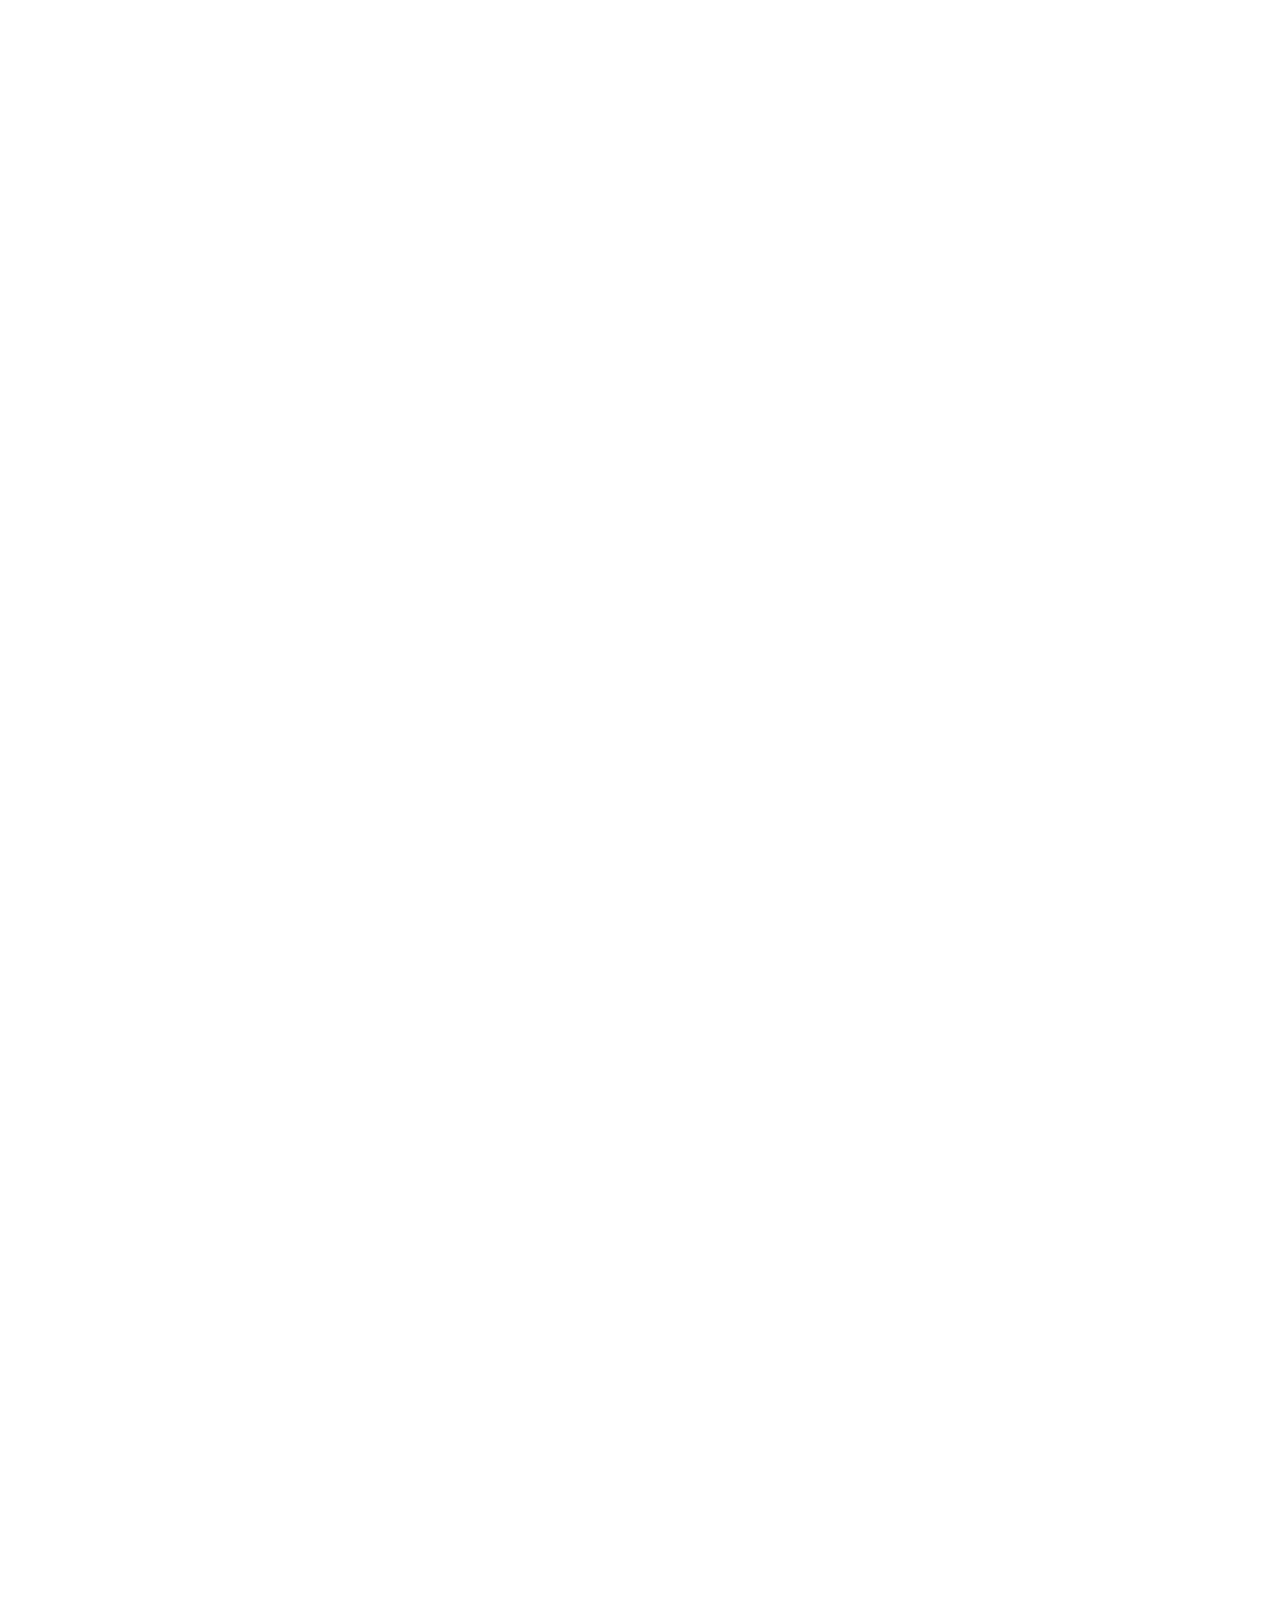
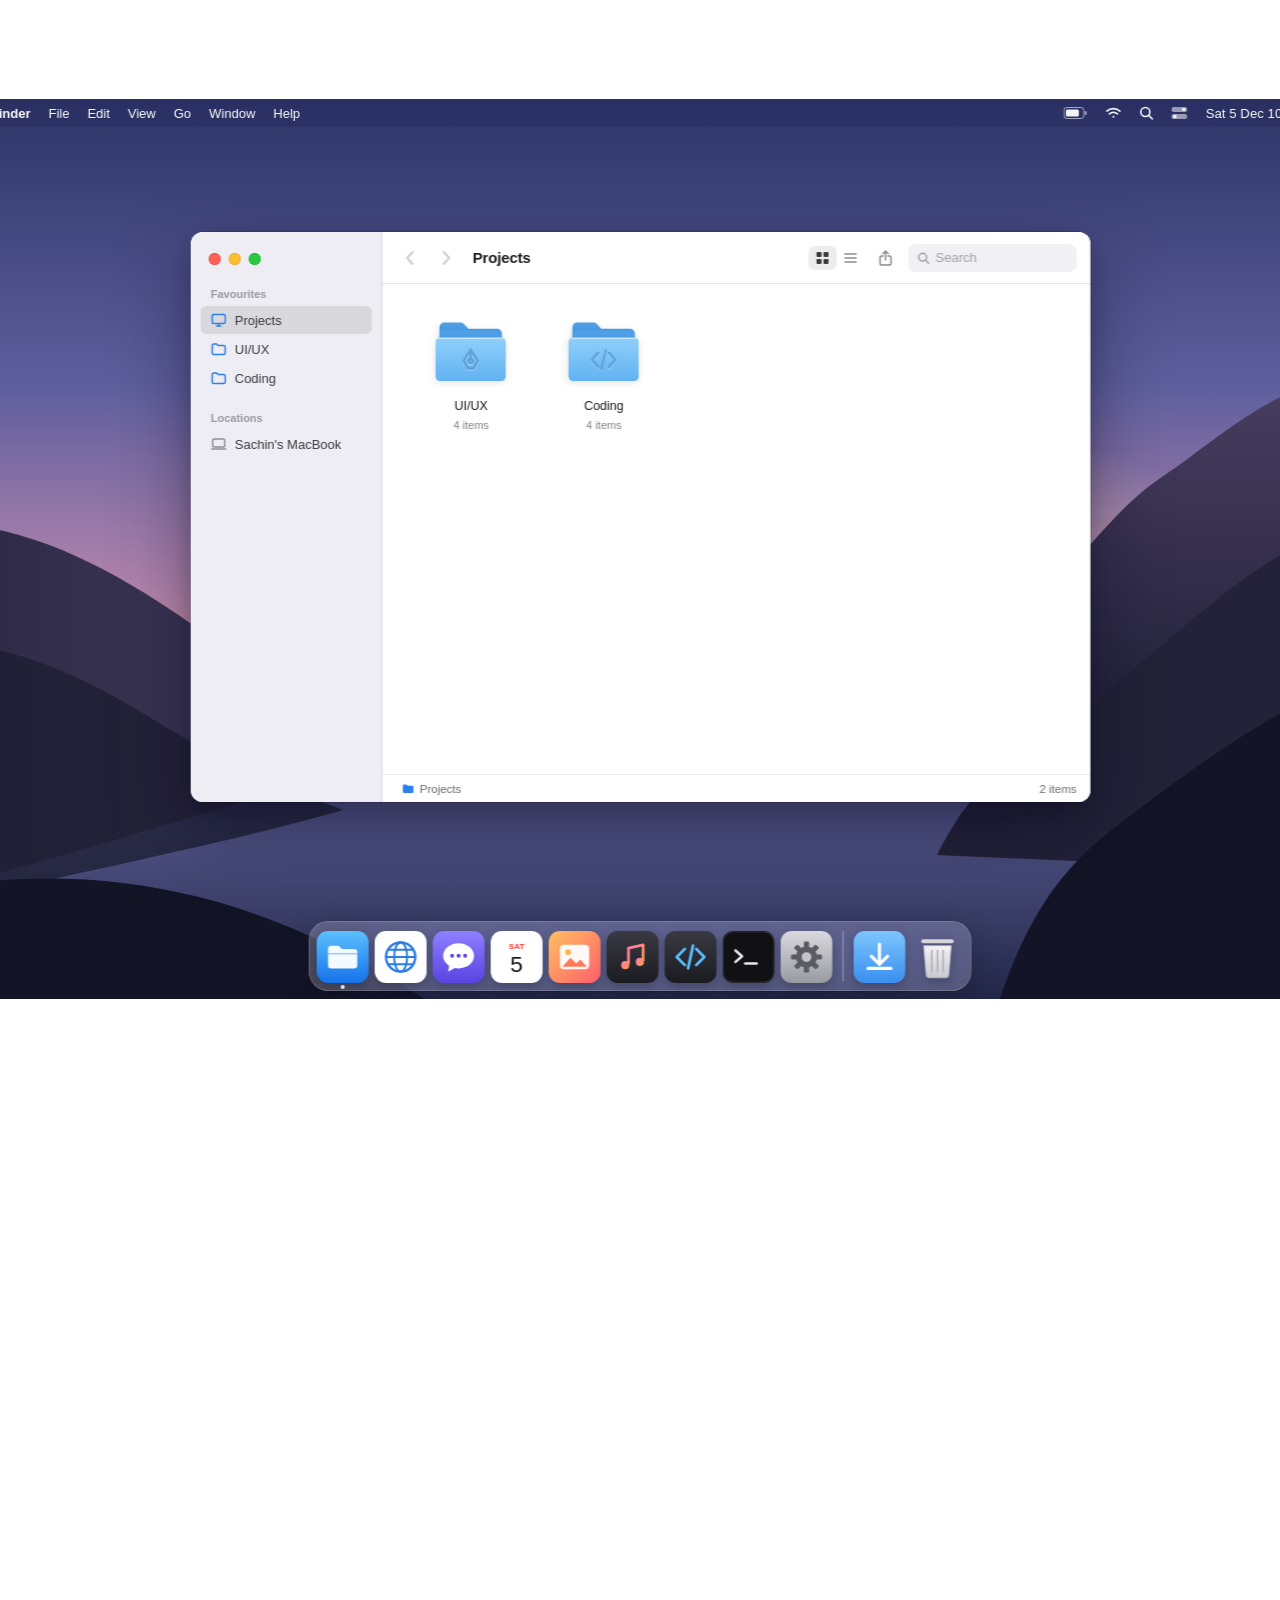
==== commit 6ad46616: "Rename CTA to Main Portfolio and link it Co-Authored-By: Claude Opus 5.5 <noreply@anthropic.com> Cla" ====
--- a/index.html
+++ b/index.html
@@ -65,7 +65,7 @@
           <svg class="i-moon" viewBox="0 0 24 24" fill="none" stroke="currentColor" stroke-width="1.8" stroke-linecap="round" stroke-linejoin="round" aria-hidden="true"><path d="M20 14.5A8 8 0 0 1 9.5 4a8 8 0 1 0 10.5 10.5z"/></svg>
           <svg class="i-sun" viewBox="0 0 24 24" fill="none" stroke="currentColor" stroke-width="1.8" stroke-linecap="round" aria-hidden="true"><circle cx="12" cy="12" r="4"/><path d="M12 2v2M12 20v2M4.9 4.9l1.4 1.4M17.7 17.7l1.4 1.4M2 12h2M20 12h2M4.9 19.1l1.4-1.4M17.7 6.3l1.4-1.4"/></svg>
         </button>
-        <a class="site-nav__cta" href="#">View my main portfolio
+        <a class="site-nav__cta" href="#">Main Portfolio
           <svg viewBox="0 0 24 24" fill="none" stroke="currentColor" stroke-width="2" stroke-linecap="round" stroke-linejoin="round" aria-hidden="true"><path d="M7 17L17 7M9 7h8v8"/></svg></a>
       </div>
     </header>
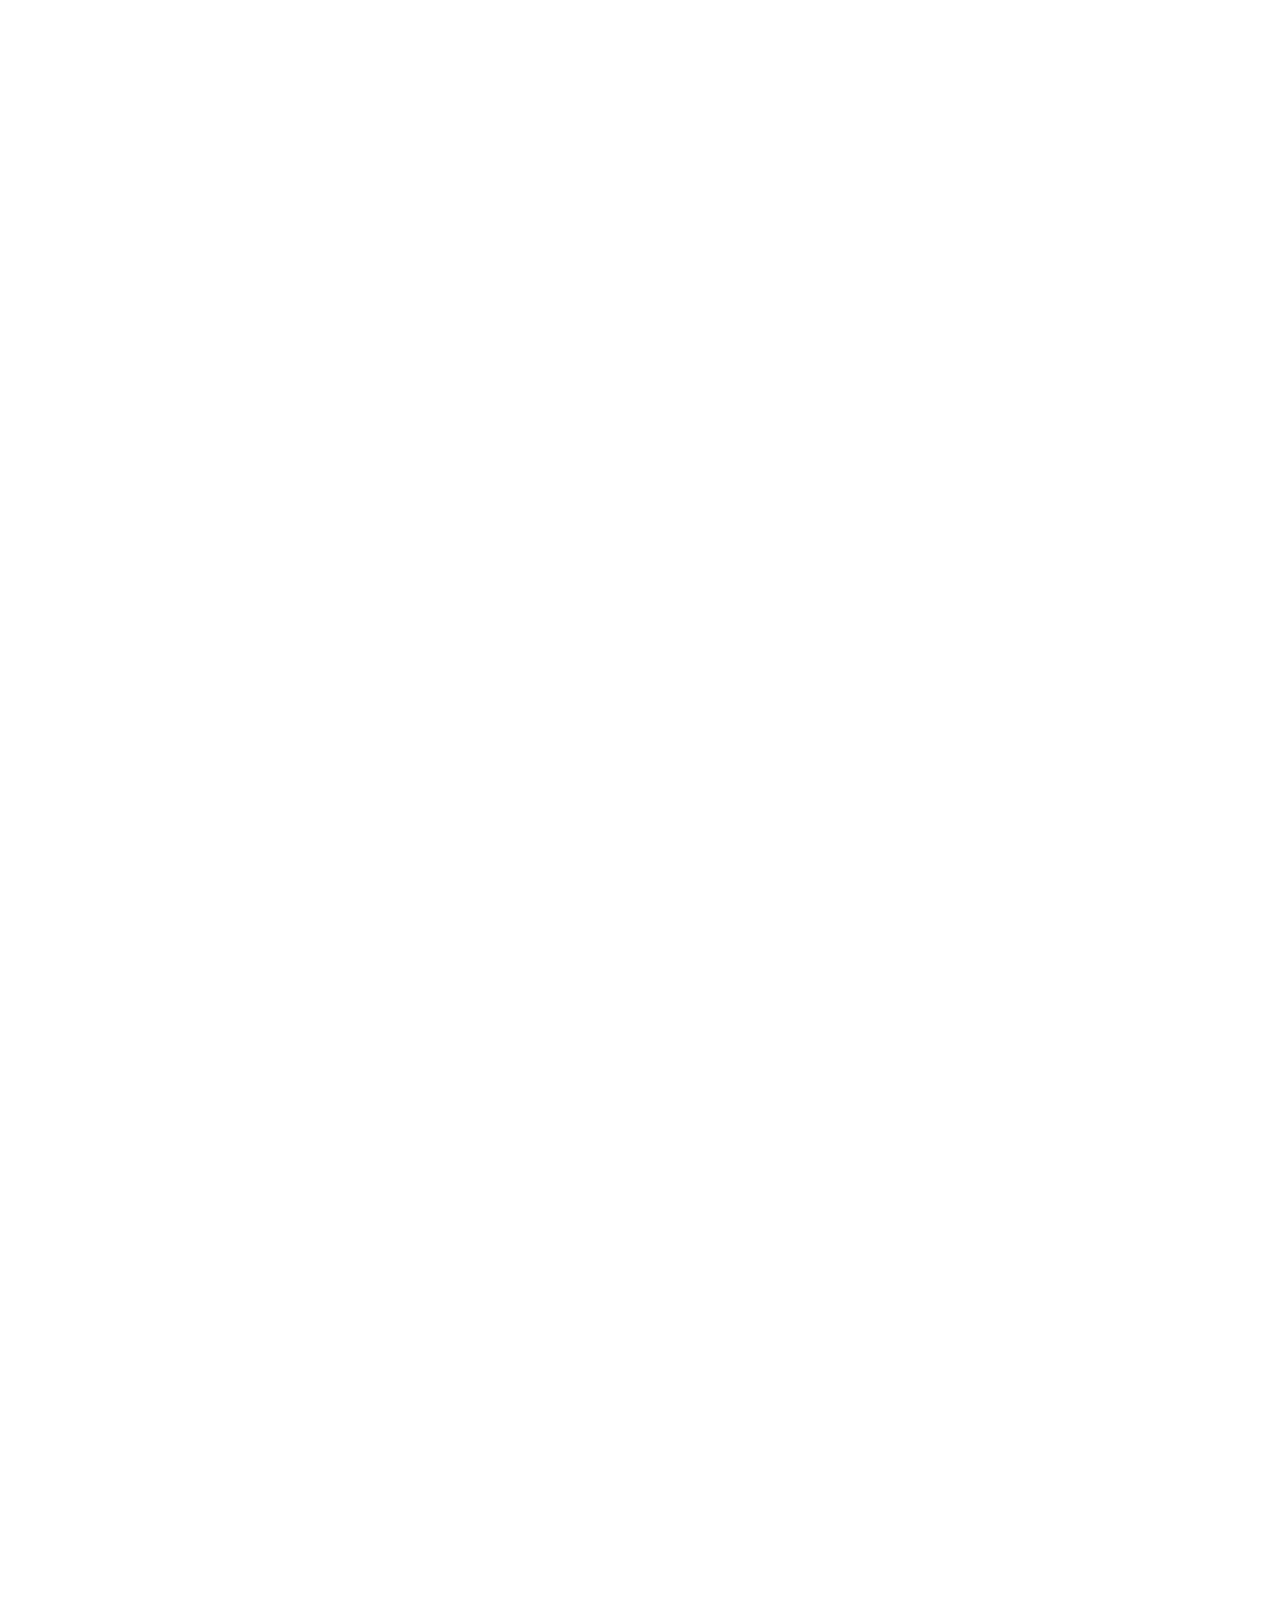
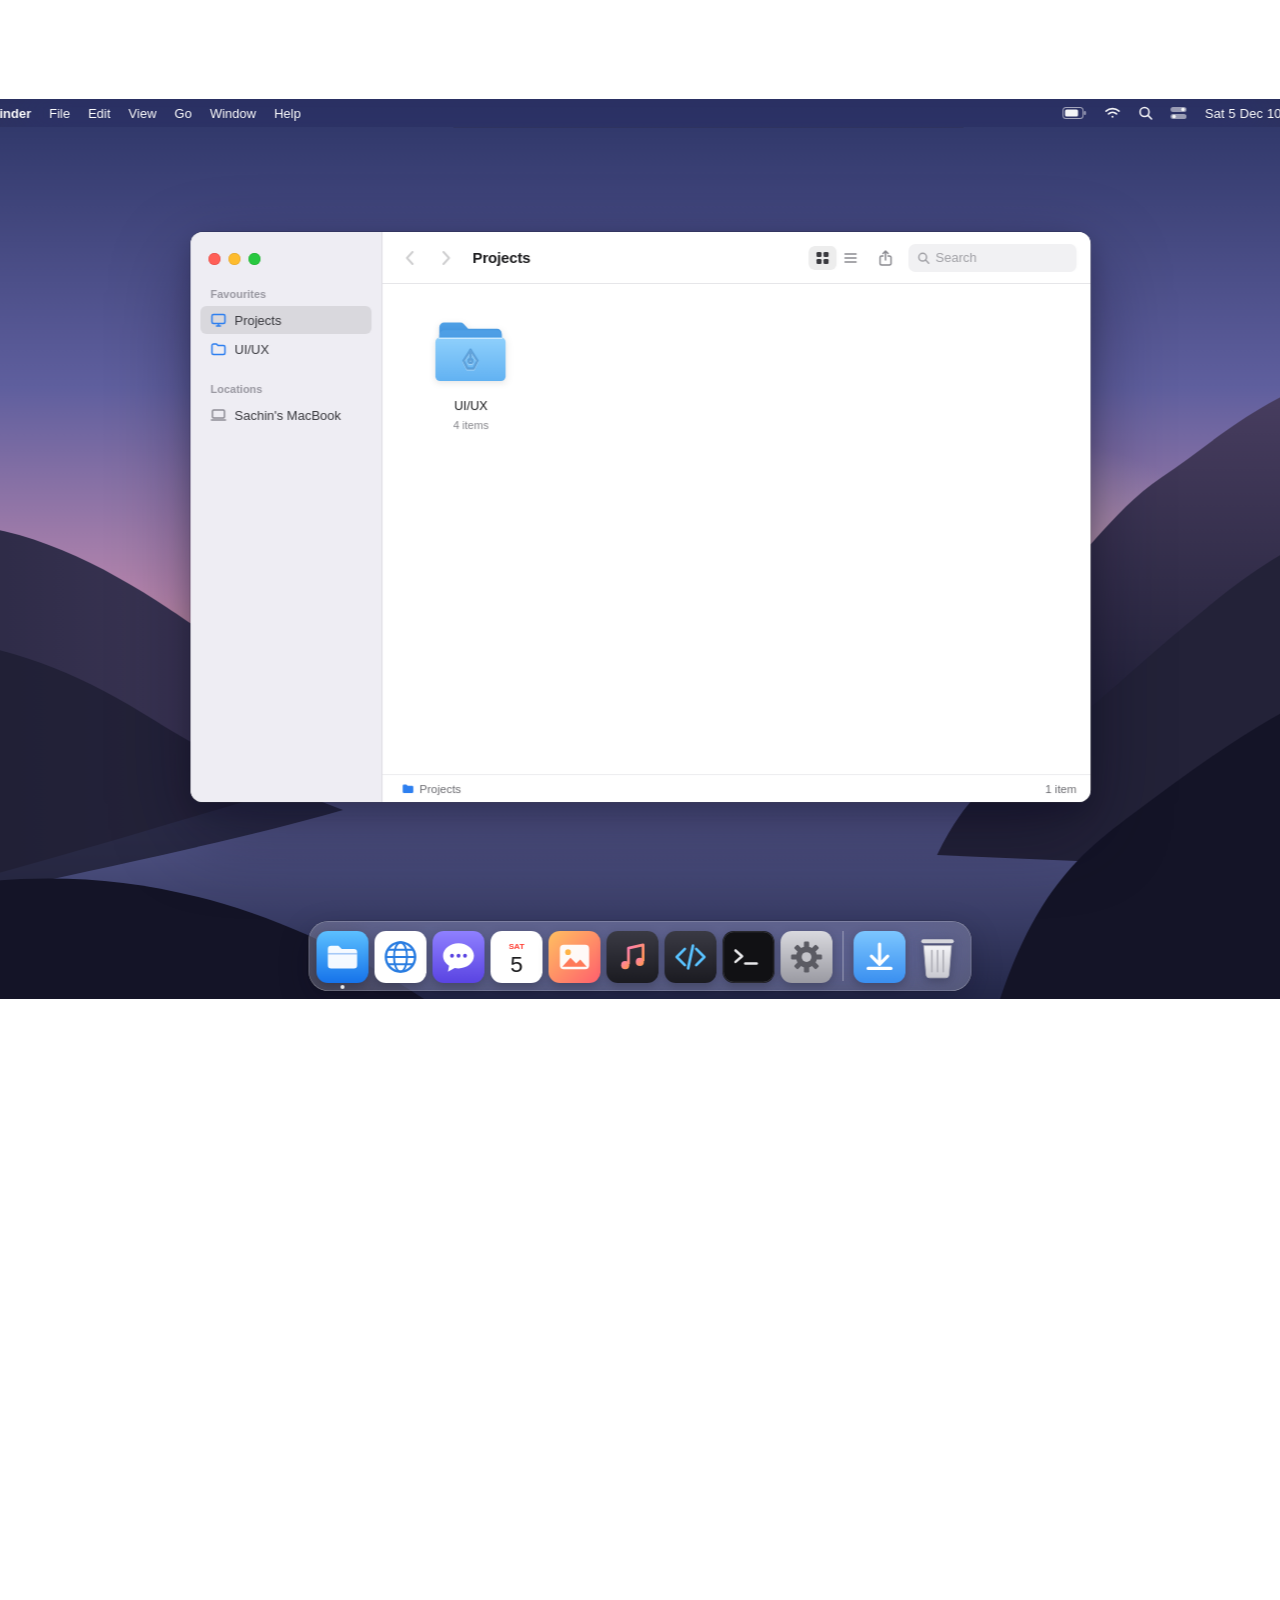
==== commit 2571e220: "Remove Coding folder; hide top bar inside laptop and camera screens Co-Authored-By: Claude Opus 5.5 " ====
--- a/index.html
+++ b/index.html
@@ -99,8 +99,8 @@
 
     <aside class="ui-card ui-chapter lg ui-fade" data-show="work" aria-labelledby="work-title">
       <p class="ui-eyebrow">Work</p>
-      <h2 id="work-title">UI/UX and coding</h2>
-      <p>Case studies and coding projects, on the laptop.</p>
+      <h2 id="work-title">UI/UX case studies</h2>
+      <p>Open them on the laptop.</p>
     </aside>
 
     <aside class="ui-card ui-chapter lg ui-fade" data-show="photography" aria-labelledby="photo-title">
--- a/css/site-ui.css
+++ b/css/site-ui.css
@@ -774,3 +774,7 @@
 @media (prefers-reduced-motion: reduce) { .ui-slide.is-hint .ui-slide__knob, .ui-slide.is-hint .ui-slide__fill { animation: none; } }
 .ui-slide.is-hint:hover .ui-slide__knob, .ui-slide.is-hint:hover .ui-slide__fill { animation: none; }
 .ui-slide { cursor: grab; touch-action: none; }
+
+/* Inside the laptop or camera screen the top bar stays out of the way */
+html.frame-scroll-locked .site-nav, html.frame-scroll-locked .site-nav:focus-within { transform: translateY(-150%); opacity: 0; }
+html.frame-scroll-locked .site-nav__bar, html.frame-scroll-locked .site-nav-zone { pointer-events: none; }
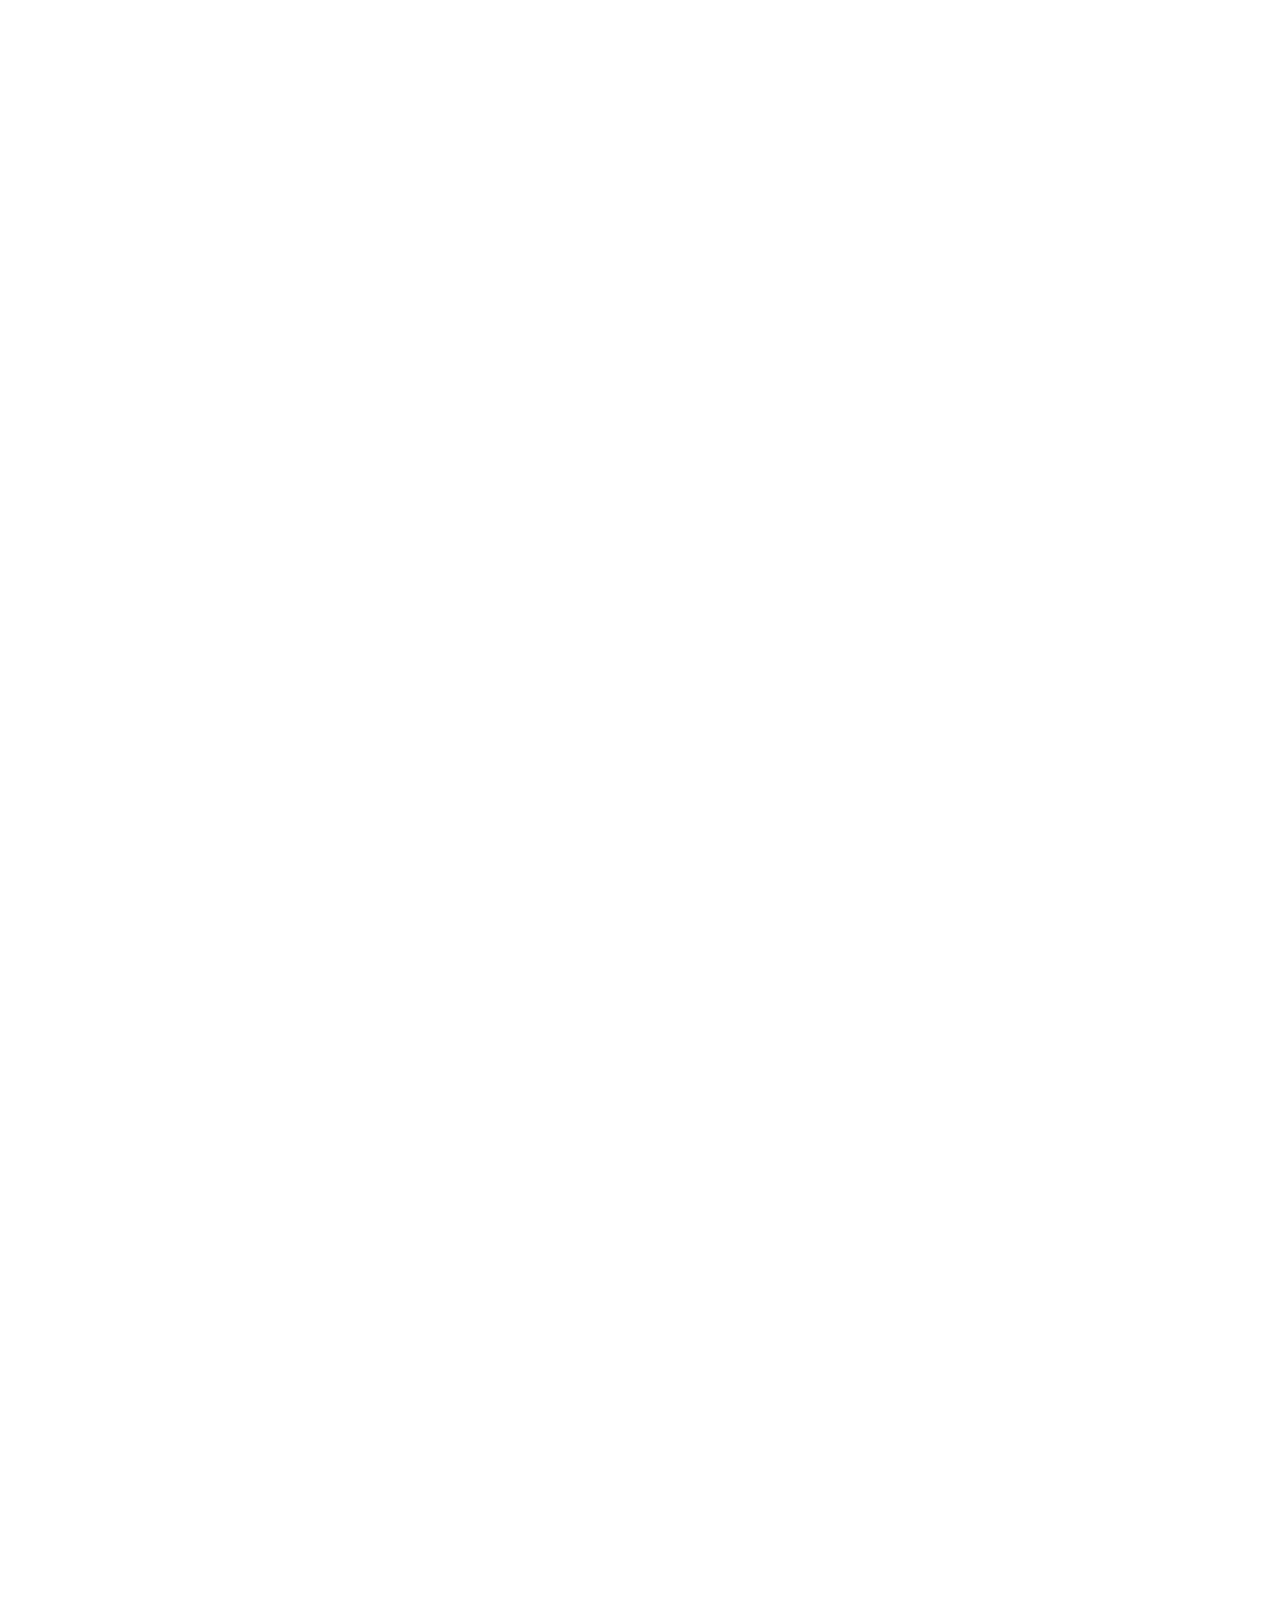
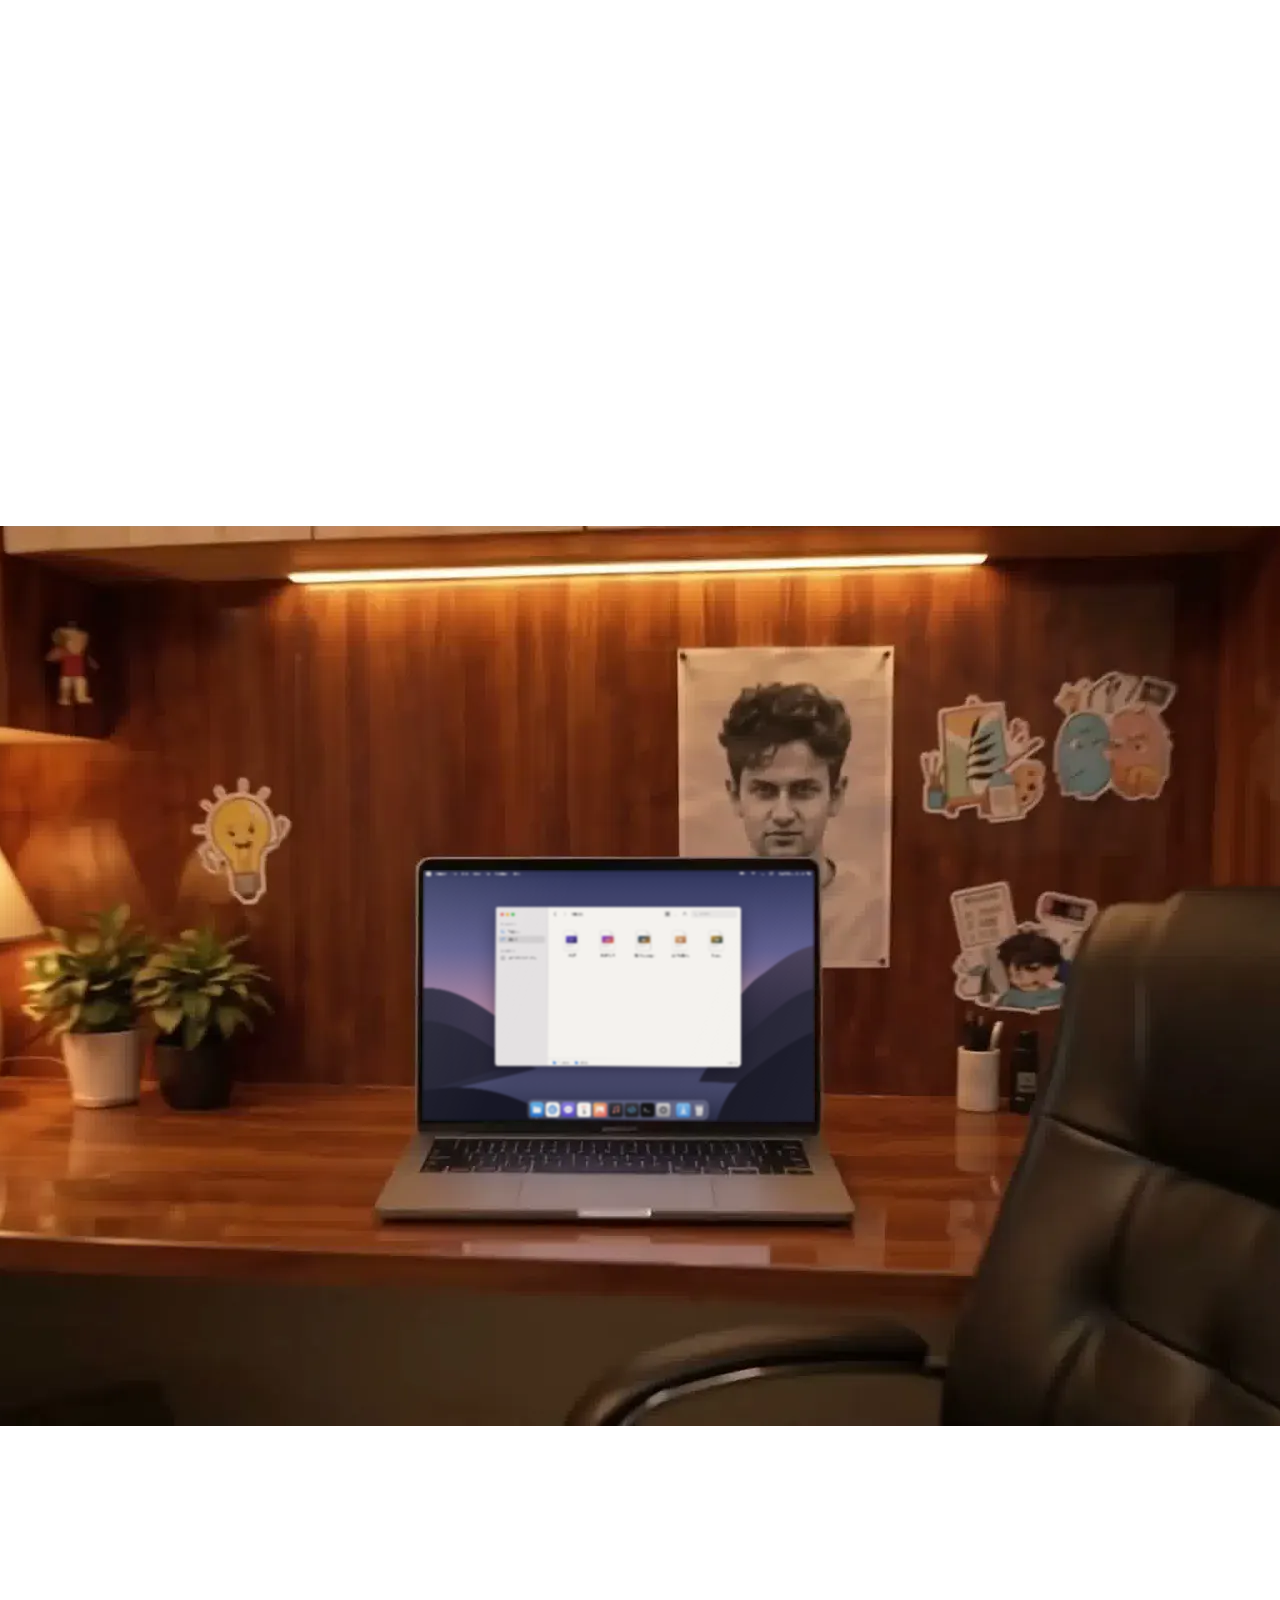
==== commit fd5b0c35: "Review fixes: headline and case studies button, TAGX layouts, view count, copy email, camera volume " ====
--- a/index.html
+++ b/index.html
@@ -72,9 +72,9 @@
 
     <section class="ui-landing ui-fade is-on" data-show="landing" aria-labelledby="landing-title">
       <div class="ui-landing__copy">
-        <p class="ui-eyebrow">Portfolio, 2026</p>
-        <h1 id="landing-title">Same Space.<br>A Brighter Mind.</h1>
-        <p class="ui-landing__intro">I’m Sachin, a student who designs interfaces, writes code, takes photographs and draws.</p>
+        <p class="ui-eyebrow">Product design portfolio</p>
+        <h1 id="landing-title">I design marketplace and public-service apps.</h1>
+        <p class="ui-landing__intro">Sachin S Ballari, Electronics and Communication student at SDMCET, Dharwad. I design in Figma and build what I design in code. Available now for product design internships.</p>
         <div class="ui-slide lg" data-slide>
           <span class="ui-slide__fill" aria-hidden="true"></span>
           <span class="ui-slide__label" aria-hidden="true"><span class="ui-slide__text">Slide to start the tour</span></span>
@@ -82,6 +82,8 @@
             <svg viewBox="0 0 24 24" fill="none" stroke="currentColor" stroke-width="2.4" stroke-linecap="round" stroke-linejoin="round" aria-hidden="true"><path d="M9 6l6 6-6 6"/></svg>
           </button>
         </div>
+        <button type="button" class="ui-cases-btn" data-cases>See 5 case studies
+          <svg viewBox="0 0 24 24" fill="none" stroke="currentColor" stroke-width="2" stroke-linecap="round" stroke-linejoin="round" aria-hidden="true"><path d="M5 12h14M13 6l6 6-6 6"/></svg></button>
       </div>
       <div class="ui-landing__foot">
         <span class="ui-scrollcue">Scroll<i aria-hidden="true"></i></span>
@@ -120,6 +122,12 @@
       <span class="ui-tour__text">Tour playing</span>
       <button type="button" class="ui-tour__stop">Stop</button>
     </div>
+
+    <div class="ui-views" data-views hidden>
+      <span class="ui-views__label">Portfolio views</span>
+      <span class="ui-views__num" data-views-num data-text="–" aria-live="polite">–</span>
+    </div>
+    <div class="ui-toast" data-toast role="status" aria-live="polite"></div>
 
     <div class="ui-guide lg ui-fade" data-guide aria-hidden="true">
       <span class="ui-guide__icon"></span>
@@ -175,11 +183,10 @@
             <li><a href="https://www.linkedin.com/in/sachin-s-b-0715a6252/" target="_blank" rel="noopener noreferrer" aria-label="LinkedIn"><svg viewBox="0 0 24 24" fill="currentColor" aria-hidden="true"><path d="M5 9h3v10H5zM6.5 4a1.7 1.7 0 1 1 0 3.4 1.7 1.7 0 0 1 0-3.4zM10 9h2.9v1.4c.4-.8 1.4-1.6 3-1.6 3.1 0 3.6 2 3.6 4.6V19h-3v-5c0-1.2 0-2.7-1.7-2.7S13 12.6 13 13.9V19h-3z"/></svg></a></li>
             <li><a href="https://www.instagram.com/sachframes/" target="_blank" rel="noopener noreferrer" aria-label="Instagram"><svg viewBox="0 0 24 24" fill="none" stroke="currentColor" stroke-width="2" aria-hidden="true"><rect x="4" y="4" width="16" height="16" rx="5"/><circle cx="12" cy="12" r="3.6"/><circle cx="17" cy="7" r=".8" fill="currentColor"/></svg></a></li>
             <li><a href="https://www.behance.net/sachinballari" target="_blank" rel="noopener noreferrer" aria-label="Behance">Bē</a></li>
-            <li><a href="https://dribbble.com/sachin-ballari" target="_blank" rel="noopener noreferrer" aria-label="Dribbble"><svg viewBox="0 0 24 24" fill="none" stroke="currentColor" stroke-width="1.8" aria-hidden="true"><circle cx="12" cy="12" r="8.5"/><path d="M5 8.5c5 .5 10-.5 13.5-3M3.6 13c5-2 11-2 16 0M9 4c3 4 5 10 5.5 16"/></svg></a></li>
-            <li><a href="mailto:sachinballari061@gmail.com" aria-label="Email"><svg viewBox="0 0 24 24" fill="none" stroke="currentColor" stroke-width="2" stroke-linejoin="round" aria-hidden="true"><rect x="3.5" y="6" width="17" height="12" rx="2"/><path d="M4 7l8 6 8-6"/></svg></a></li>
+            <li><a href="mailto:sachinballari061@gmail.com" aria-label="Copy email address" data-copy-email="sachinballari061@gmail.com"><svg viewBox="0 0 24 24" fill="none" stroke="currentColor" stroke-width="2" stroke-linejoin="round" aria-hidden="true"><rect x="3.5" y="6" width="17" height="12" rx="2"/><path d="M4 7l8 6 8-6"/></svg></a></li>
           </ul>
         </div>
-        <nav aria-label="Rooms">
+        <nav aria-label="Sections">
           <h3>Sections</h3>
           <ul class="site-end__menu">
             <li><a href="#top" data-go="top" data-smooth="true">Home</a></li>
@@ -195,7 +202,6 @@
             <li><a href="https://www.linkedin.com/in/sachin-s-b-0715a6252/" target="_blank" rel="noopener noreferrer">LinkedIn</a></li>
             <li><a href="https://www.instagram.com/sachframes/" target="_blank" rel="noopener noreferrer">Instagram</a></li>
             <li><a href="https://www.behance.net/sachinballari" target="_blank" rel="noopener noreferrer">Behance</a></li>
-            <li><a href="https://dribbble.com/sachin-ballari" target="_blank" rel="noopener noreferrer">Dribbble</a></li>
           </ul>
         </nav>
         <div>
--- a/css/site-ui.css
+++ b/css/site-ui.css
@@ -778,3 +778,75 @@
 /* Inside the laptop or camera screen the top bar stays out of the way */
 html.frame-scroll-locked .site-nav, html.frame-scroll-locked .site-nav:focus-within { transform: translateY(-150%); opacity: 0; }
 html.frame-scroll-locked .site-nav__bar, html.frame-scroll-locked .site-nav-zone { pointer-events: none; }
+
+/* Landing: a longer, plainer headline, and a direct way to the work */
+.ui-landing__copy { width: min(680px, 48vw); }
+.ui-landing h1 { font-size: clamp(36px, 3.5vw, 58px); line-height: 1.1; }
+.ui-cases-btn {
+  display: inline-flex; align-items: center; gap: 10px;
+  margin-top: 16px; height: 48px; padding: 0 20px;
+  font: 500 14px/1 var(--ui-sans); letter-spacing: .16px;
+  color: var(--cds-text); background: transparent;
+  border: 1px solid var(--cds-border-strong); border-radius: 0;
+  cursor: pointer; pointer-events: auto;
+  transition: background .15s ease, border-color .15s ease;
+}
+.ui-cases-btn svg { width: 16px; height: 16px; }
+.ui-cases-btn:hover { background: var(--cds-layer-2); border-color: var(--cds-interactive); }
+.ui-cases-btn:focus-visible { outline: 2px solid var(--cds-interactive); outline-offset: 2px; }
+.ui-cases-btn { width: 336px; justify-content: space-between; border: 1px solid rgba(255, 255, 255, .38); background: rgba(22, 22, 22, .35); }
+html[data-mode="light"] .ui-cases-btn { border-color: rgba(22, 22, 22, .45); background: rgba(255, 255, 255, .45); }
+.ui-landing .ui-landing__copy .ui-cases-btn { border: 1px solid rgba(255, 255, 255, .38); }
+html[data-mode="light"] .ui-landing .ui-landing__copy .ui-cases-btn { border-color: rgba(22, 22, 22, .45); }
+
+/* Portfolio view count: landing, right side, a little above the bottom */
+.ui-views {
+  position: absolute; right: 5vw; bottom: 14vh; z-index: 3;
+  display: flex; flex-direction: column; align-items: flex-end; gap: 6px;
+  pointer-events: none; text-align: right;
+  transition: opacity .2s linear;
+}
+.ui-views[hidden] { display: none; }
+.ui-views__label { font: 400 12px/1.34 var(--ui-mono); letter-spacing: .32px; color: var(--cds-text-2); }
+.ui-views__num { font: 600 32px/1.1 var(--ui-sans); letter-spacing: -.4px; color: var(--cds-text); font-variant-numeric: tabular-nums; }
+
+/* Small confirmation, bottom centre */
+.ui-toast {
+  position: fixed; left: 50%; bottom: 32px; z-index: 50;
+  transform: translate(-50%, 12px); opacity: 0; pointer-events: none;
+  padding: 12px 16px; max-width: min(90vw, 460px);
+  font: 400 14px/1.4 var(--ui-sans); letter-spacing: .16px;
+  color: var(--cds-text); background: var(--cds-layer-2, #262626);
+  border-left: 3px solid var(--cds-interactive);
+  box-shadow: 0 6px 24px rgba(0, 0, 0, .35);
+  transition: opacity .2s ease, transform .25s var(--ui-ease);
+}
+.ui-toast.is-on { opacity: 1; transform: translate(-50%, 0); }
+
+/* View count: bigger, bold, with a short glitch every few seconds */
+.ui-views { gap: 8px; }
+.ui-views__label { font-size: 14px; letter-spacing: .4px; }
+.ui-views__num { position: relative; display: inline-block; font-size: 64px; font-weight: 700; line-height: 1; letter-spacing: -1px; }
+.ui-views__num::before, .ui-views__num::after {
+  content: attr(data-text); position: absolute; inset: 0; text-align: right;
+  pointer-events: none; opacity: 0;
+}
+.ui-views__num::before { color: var(--cds-interactive); animation: ui-glitch-a 4.2s steps(1, end) infinite; }
+.ui-views__num::after  { color: #5fd3e0; animation: ui-glitch-b 4.2s steps(1, end) infinite; mix-blend-mode: screen; }
+@keyframes ui-glitch-a {
+  0%, 84%, 100% { opacity: 0; transform: none; clip-path: inset(0 0 0 0); }
+  85% { opacity: .9; transform: translate(-3px, 0); clip-path: inset(10% 0 60% 0); }
+  87% { opacity: .9; transform: translate(4px, 0);  clip-path: inset(55% 0 20% 0); }
+  89% { opacity: .9; transform: translate(-2px, 0); clip-path: inset(30% 0 45% 0); }
+  91% { opacity: 0; }
+}
+@keyframes ui-glitch-b {
+  0%, 85%, 100% { opacity: 0; transform: none; clip-path: inset(0 0 0 0); }
+  86% { opacity: .8; transform: translate(3px, 0);  clip-path: inset(65% 0 10% 0); }
+  88% { opacity: .8; transform: translate(-4px, 0); clip-path: inset(20% 0 55% 0); }
+  90% { opacity: .8; transform: translate(2px, 0);  clip-path: inset(40% 0 35% 0); }
+  92% { opacity: 0; }
+}
+.ui-views__num { animation: ui-glitch-shake 4.2s steps(1, end) infinite; }
+@keyframes ui-glitch-shake { 0%, 84%, 92%, 100% { transform: none; } 86% { transform: translate(1px, 0) skewX(-4deg); } 89% { transform: translate(-1px, 0) skewX(3deg); } }
+@media (prefers-reduced-motion: reduce) { .ui-views__num, .ui-views__num::before, .ui-views__num::after { animation: none; } }
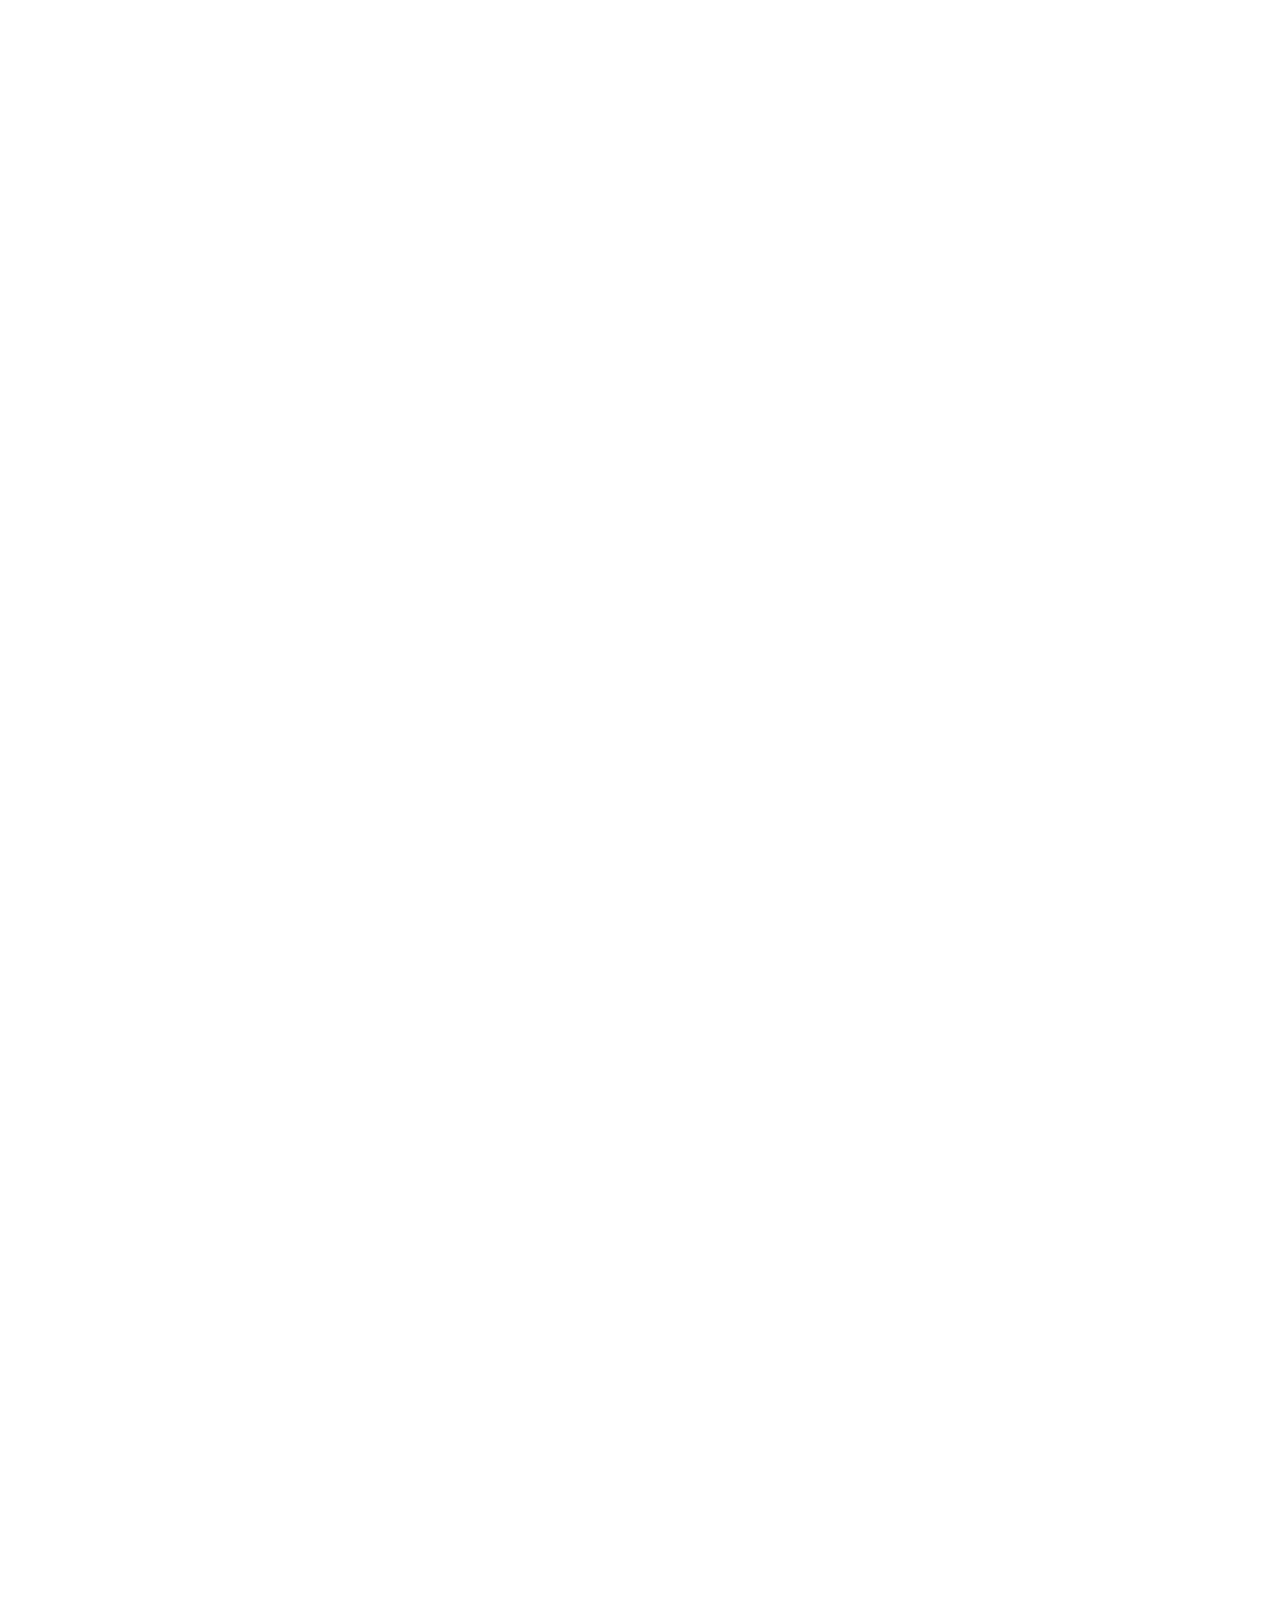
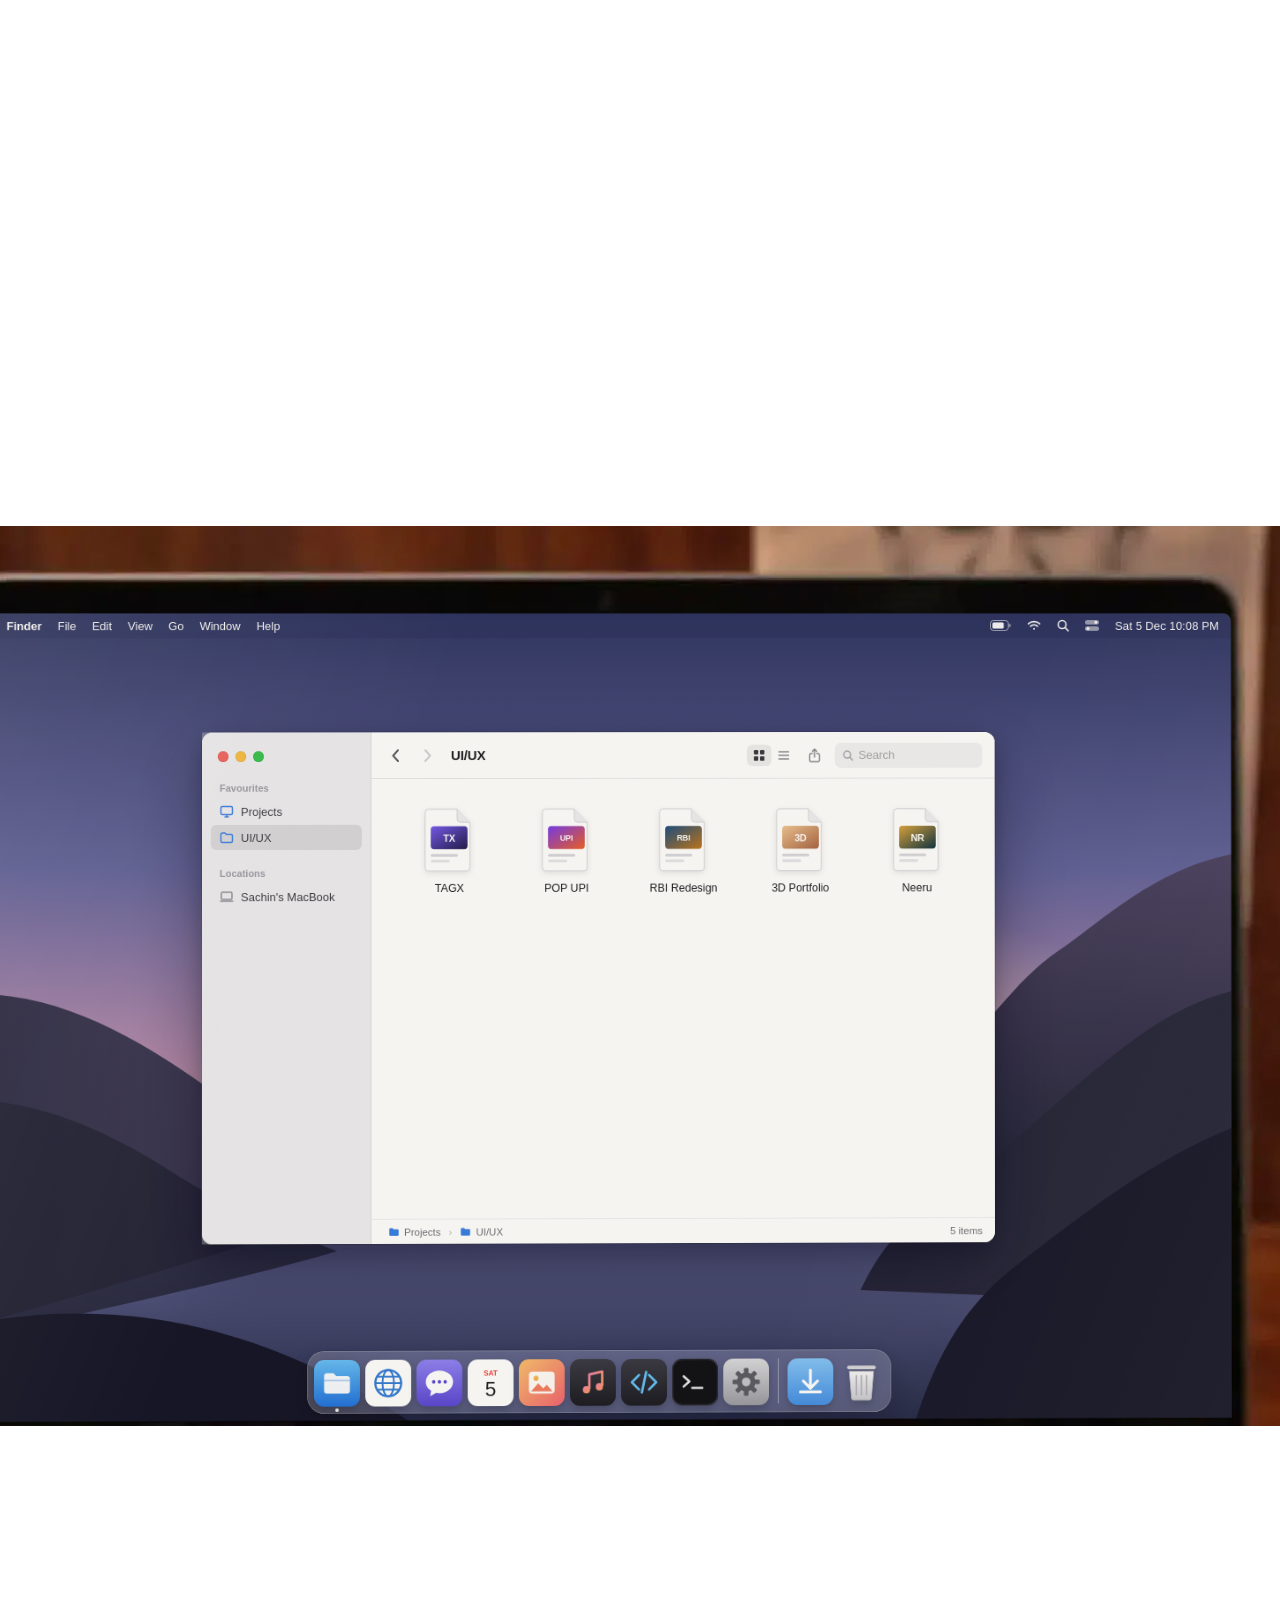
==== commit d06d6b75: "Force browsers to fetch the updated frame sheets (cache-bust) Co-Authored-By: Claude Opus 5.5 <norep" ====
--- a/index.html
+++ b/index.html
@@ -222,9 +222,9 @@
      (1600x900 per frame) because the review host limits file count.
      Local build loads Frames/1, Frames/2, Frames/3 directly. */
   window.FRAME_SCROLL_CONFIG = {
-    1: { folder: 'frames/1/', count: 300, sheet: { prefix: 'sheet-', digits: 3, ext: '.webp', perSheet: 4, cols: 2 } },
-    2: { folder: 'frames/2/', count: 300, sheet: { prefix: 'sheet-', digits: 3, ext: '.webp', perSheet: 4, cols: 2 } },
-    3: { folder: 'frames/3/', count: 136, sheet: { prefix: 'sheet-', digits: 3, ext: '.webp', perSheet: 4, cols: 2 } }
+    1: { folder: 'frames/1/', count: 300, sheet: { prefix: 'sheet-', digits: 3, ext: '.webp?v=refine1', perSheet: 4, cols: 2 } },
+    2: { folder: 'frames/2/', count: 300, sheet: { prefix: 'sheet-', digits: 3, ext: '.webp?v=refine1', perSheet: 4, cols: 2 } },
+    3: { folder: 'frames/3/', count: 136, sheet: { prefix: 'sheet-', digits: 3, ext: '.webp?v=refine1', perSheet: 4, cols: 2 } }
   };
 </script>
 <script src="js/frame-scroll.js"></script>
--- a/css/site-ui.css
+++ b/css/site-ui.css
@@ -850,3 +850,4 @@
 .ui-views__num { animation: ui-glitch-shake 4.2s steps(1, end) infinite; }
 @keyframes ui-glitch-shake { 0%, 84%, 92%, 100% { transform: none; } 86% { transform: translate(1px, 0) skewX(-4deg); } 89% { transform: translate(-1px, 0) skewX(3deg); } }
 @media (prefers-reduced-motion: reduce) { .ui-views__num, .ui-views__num::before, .ui-views__num::after { animation: none; } }
+.ui-views__num { font-size: 44px; letter-spacing: -.6px; }
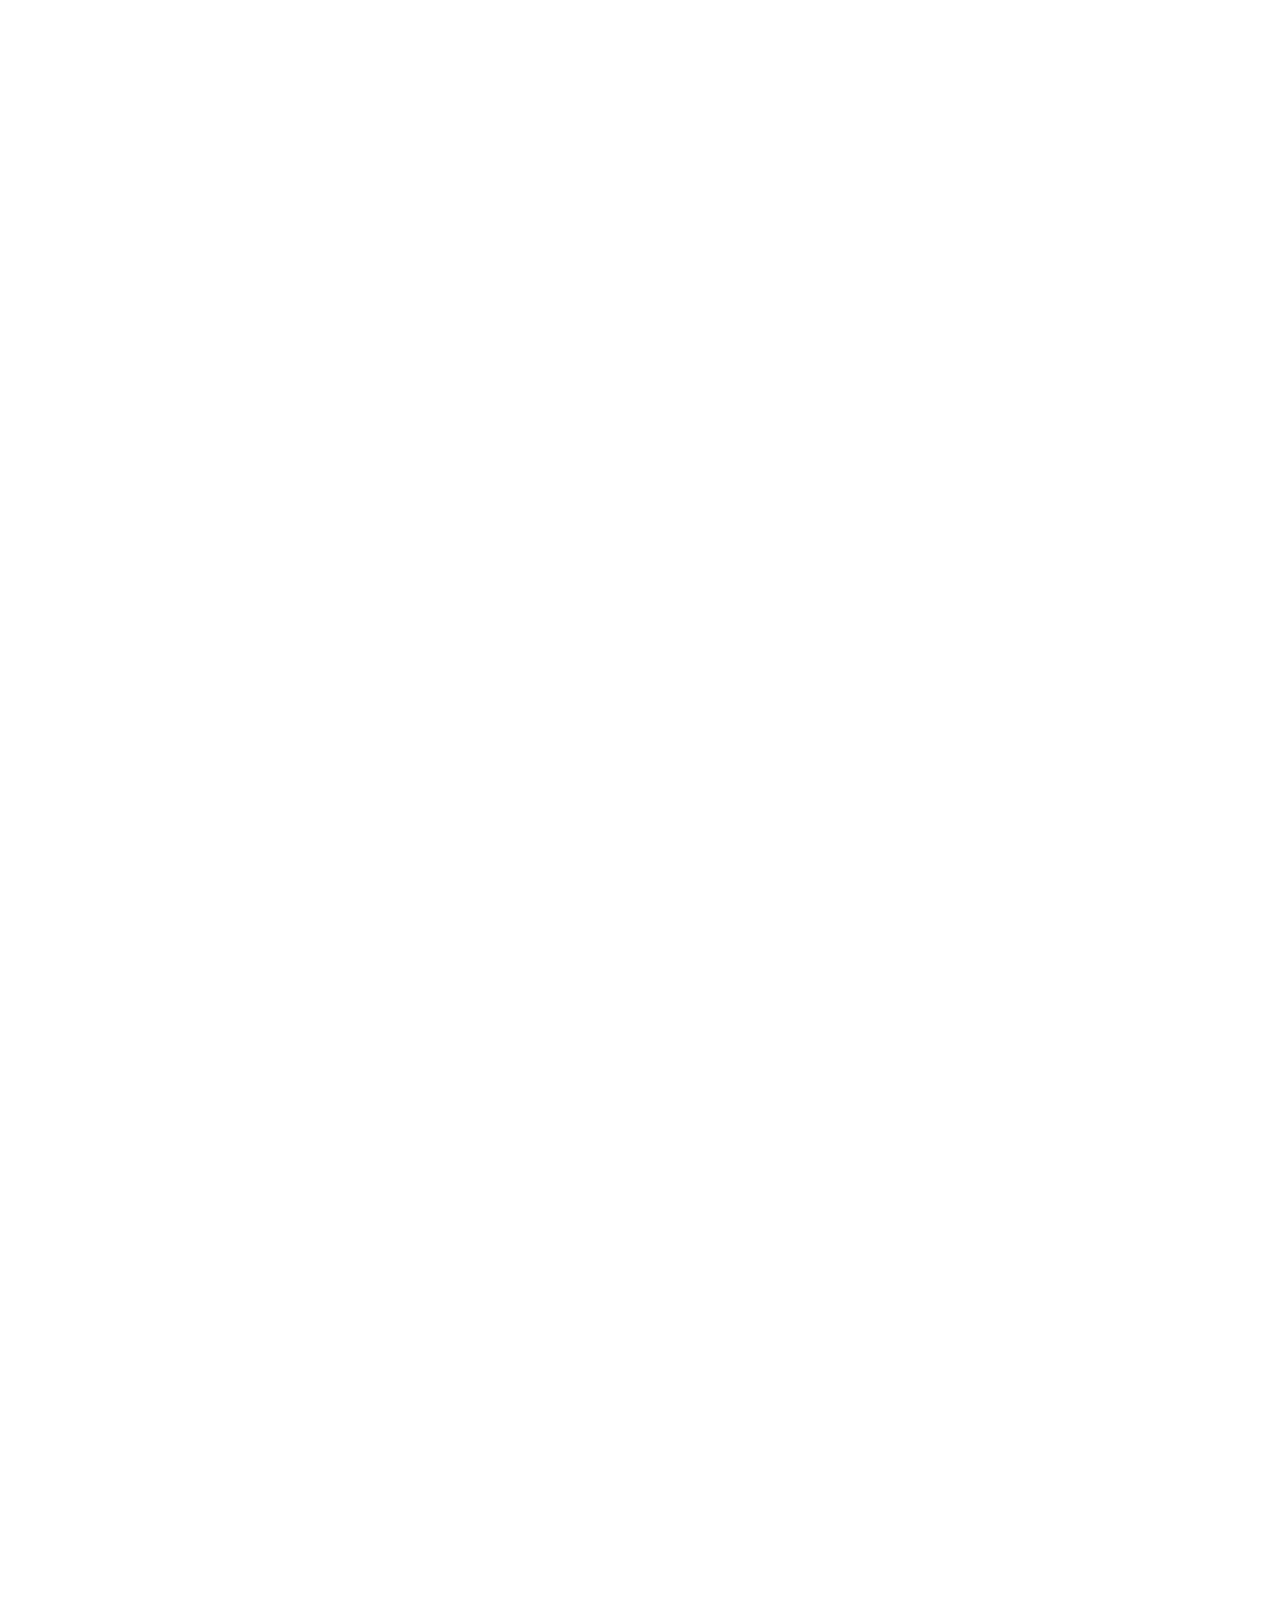
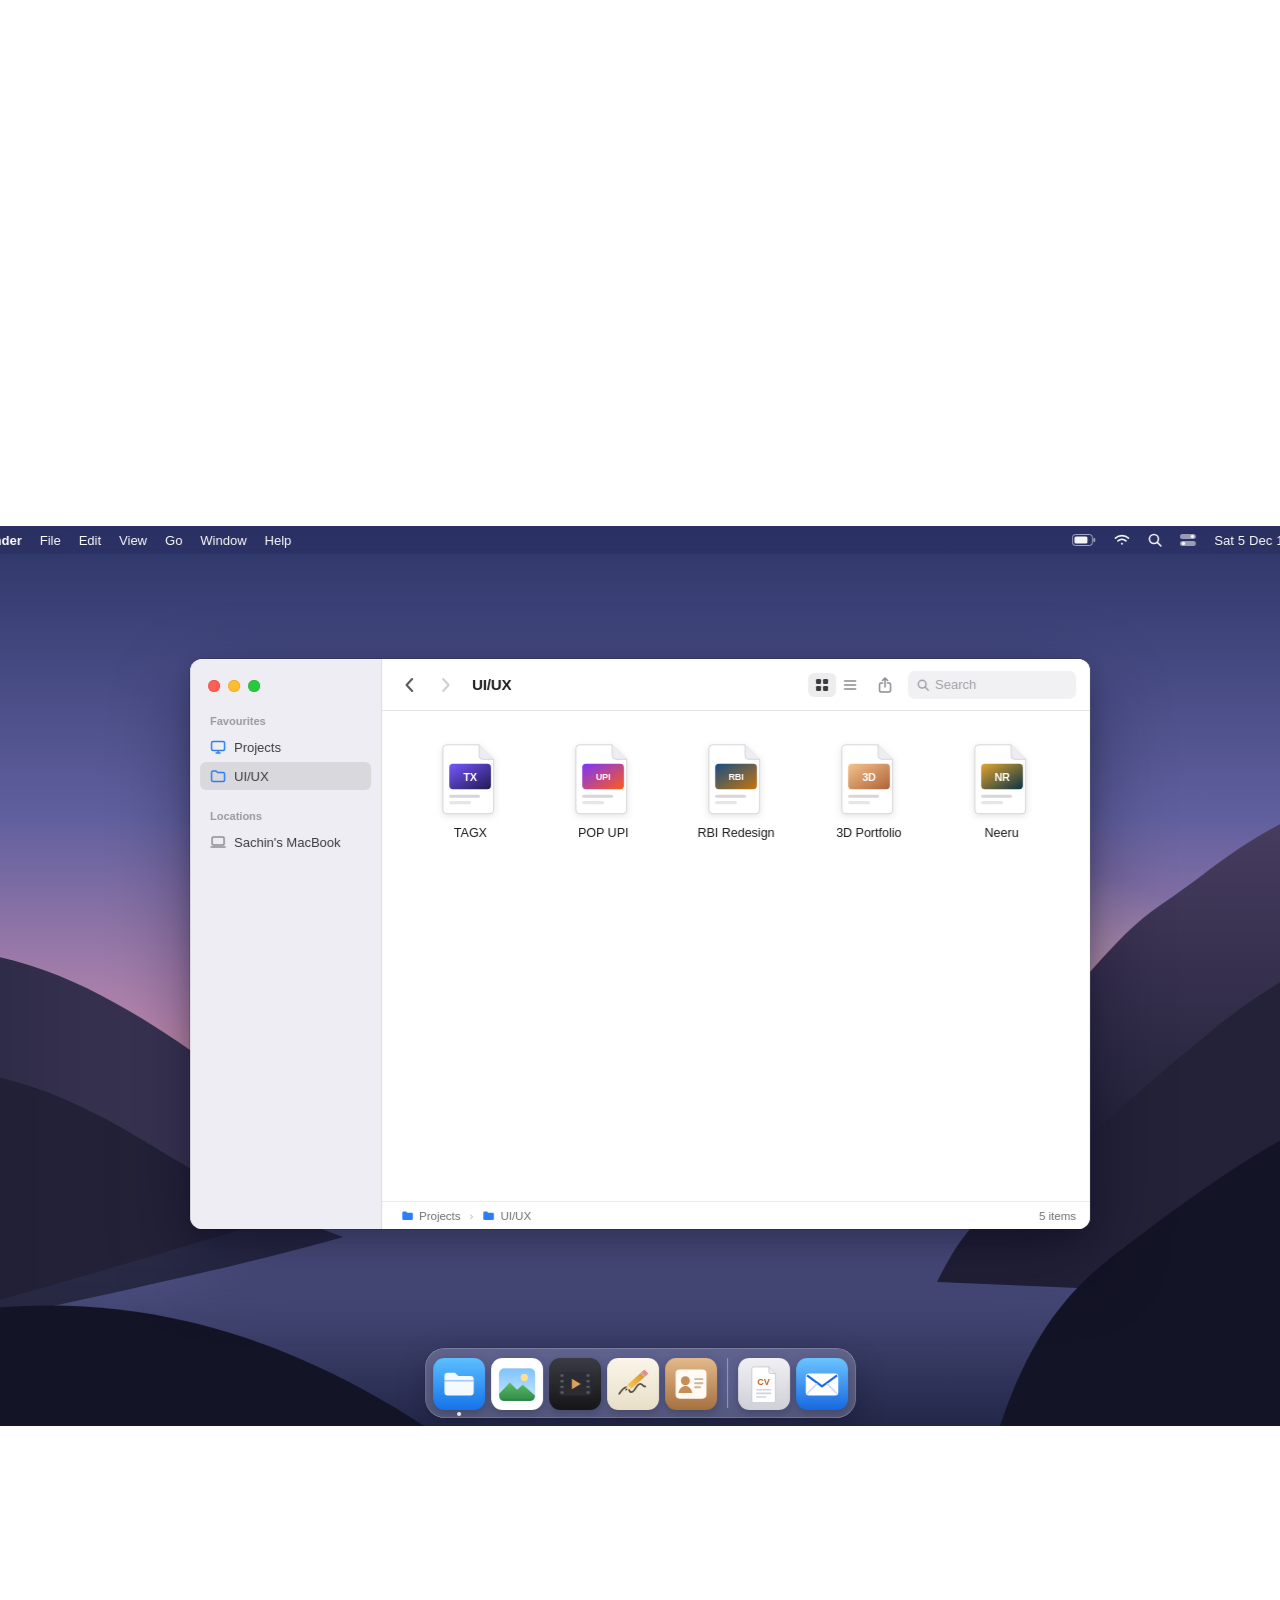
==== commit 1863783e: "Review: dock shortcuts, Photos/Videos/Drawings folders, camera scroll, About, contact and resume Not" ====
--- a/index.html
+++ b/index.html
@@ -92,11 +92,24 @@
 
     <aside class="ui-card ui-about lg ui-fade" data-show="about" aria-labelledby="about-title">
       <p class="ui-eyebrow">About</p>
-      <h2 id="about-title">Hi, I’m Sachin.</h2>
-      <p>I design interfaces, build them in code and photograph the people and places around me. I also draw, mostly in graphite and charcoal.</p>
-      <ul class="ui-chips" aria-label="What I do">
-        <li>UI/UX design</li><li>Coding</li><li>Photography &amp; film</li><li>Art</li>
-      </ul>
+      <h2 id="about-title">I design apps, then I build them.</h2>
+      <p class="ui-about__lead">I’m Sachin, an Electronics and Communication student in Dharwad. Every case study here comes with a prototype you can click through.</p>
+      <dl class="ui-about__list">
+        <div class="ui-about__row">
+          <dt>Design</dt>
+          <dd>Research, flows and design systems in Figma. Four products so far, from a village water app to a central-bank website. Named Best Designer at the FIGMAVERSE workshop.
+            <a class="ui-about__go" href="#work" data-cases>Open the case studies<svg viewBox="0 0 16 16" aria-hidden="true"><path d="M3 8h10M9 4l4 4-4 4"/></svg></a></dd>
+        </div>
+        <div class="ui-about__row">
+          <dt>Code</dt>
+          <dd>Working prototypes in HTML, CSS and JavaScript. Python and OpenCV on a Raspberry Pi for hardware: a surveillance camera that spots unusual activity, and a navigation stick for visually impaired people.</dd>
+        </div>
+        <div class="ui-about__row">
+          <dt>Off screen</dt>
+          <dd>Photography and film. I lead my college’s media team, and I draw portraits in graphite and charcoal.
+            <span class="ui-about__links"><a class="ui-about__go" href="#photography" data-camera>Photos<svg viewBox="0 0 16 16" aria-hidden="true"><path d="M3 8h10M9 4l4 4-4 4"/></svg></a><a class="ui-about__go" href="#art" data-go="art">Drawings<svg viewBox="0 0 16 16" aria-hidden="true"><path d="M3 8h10M9 4l4 4-4 4"/></svg></a></span></dd>
+        </div>
+      </dl>
     </aside>
 
     <aside class="ui-card ui-chapter lg ui-fade" data-show="work" aria-labelledby="work-title">
@@ -175,6 +188,32 @@
   <!-- Closing footer -->
   <section class="site-end" id="contact" aria-label="Contact">
     <footer class="site-end__foot">
+      <div class="end-cta">
+        <div class="end-cta__main">
+          <p class="end-cta__eyebrow">Contact</p>
+          <h2 class="end-cta__title">Have a role or a project in mind? Let’s talk.</h2>
+          <a class="end-cta__mail" href="mailto:sachinballari061@gmail.com">sachinballari061@gmail.com</a>
+          <div class="end-cta__actions">
+            <a class="end-btn end-btn--primary" href="mailto:sachinballari061@gmail.com">Email me<svg viewBox="0 0 16 16" aria-hidden="true"><path d="M3 8h10M9 4l4 4-4 4"/></svg></a>
+            <a class="end-btn" href="mailto:sachinballari061@gmail.com" data-copy-email="sachinballari061@gmail.com">Copy email<svg viewBox="0 0 16 16" aria-hidden="true"><rect x="5.5" y="5.5" width="8" height="8" rx="1"/><path d="M10.5 5.5v-2a1 1 0 0 0-1-1h-6a1 1 0 0 0-1 1v6a1 1 0 0 0 1 1h2"/></svg></a>
+            <a class="end-btn" href="https://www.linkedin.com/in/sachin-s-b-0715a6252/" target="_blank" rel="noopener noreferrer">LinkedIn<svg viewBox="0 0 16 16" aria-hidden="true"><path d="M5 11l6-6M6 5h5v5"/></svg></a>
+          </div>
+          <p class="end-cta__where">Dharwad, Karnataka · IST (UTC+5:30)</p>
+        </div>
+        <div class="end-cv">
+          <button type="button" class="end-cv__sheet" data-resume aria-label="View resume">
+            <img src="resume/resume-thumb.webp" alt="" width="720" height="932" loading="lazy" decoding="async">
+          </button>
+          <div class="end-cv__info">
+            <p class="end-cv__title">Resume</p>
+            <p class="end-cv__meta">One page · PDF · October 2026</p>
+            <div class="end-cv__actions">
+              <button type="button" class="end-btn" data-resume>View<svg viewBox="0 0 16 16" aria-hidden="true"><path d="M1.5 8S4 3.5 8 3.5 14.5 8 14.5 8 12 12.5 8 12.5 1.5 8 1.5 8z"/><circle cx="8" cy="8" r="2"/></svg></button>
+              <a class="end-btn end-btn--primary" href="resume/Sachin-S-Ballari-Resume.pdf" download="Sachin-S-Ballari-Resume.pdf">Download PDF<svg viewBox="0 0 16 16" aria-hidden="true"><path d="M8 2.5v8M4.5 7 8 10.5 11.5 7M3 13.5h10"/></svg></a>
+            </div>
+          </div>
+        </div>
+      </div>
       <div class="site-end__cols">
         <div>
           <p class="site-end__brand"><i aria-hidden="true">SB</i>Sachin S Ballari</p>
@@ -205,9 +244,10 @@
           </ul>
         </nav>
         <div>
-          <h3>Contact</h3>
+          <h3>Resume</h3>
           <ul class="site-end__menu">
-            <li><a href="mailto:sachinballari061@gmail.com">sachinballari061@gmail.com</a></li>
+            <li><a href="resume/Sachin-S-Ballari-Resume.pdf" data-resume>View</a></li>
+            <li><a href="resume/Sachin-S-Ballari-Resume.pdf" download="Sachin-S-Ballari-Resume.pdf">Download PDF</a></li>
           </ul>
         </div>
       </div>
@@ -216,6 +256,24 @@
       </div>
     </footer>
   </section>
+
+  <dialog class="cv" id="cv" aria-labelledby="cv-title">
+    <div class="cv__bar">
+      <div class="cv__head">
+        <p class="cv__title" id="cv-title">Resume</p>
+        <p class="cv__meta">Sachin S Ballari Mulimani · one page</p>
+      </div>
+      <div class="cv__actions">
+        <a class="end-btn" href="resume/Sachin-S-Ballari-Resume.pdf" target="_blank" rel="noopener">Open PDF<svg viewBox="0 0 16 16" aria-hidden="true"><path d="M5 11l6-6M6 5h5v5"/></svg></a>
+        <a class="end-btn end-btn--primary" href="resume/Sachin-S-Ballari-Resume.pdf" download="Sachin-S-Ballari-Resume.pdf">Download<svg viewBox="0 0 16 16" aria-hidden="true"><path d="M8 2.5v8M4.5 7 8 10.5 11.5 7M3 13.5h10"/></svg></a>
+        <button type="button" class="cv__close" data-cv-close aria-label="Close"><svg viewBox="0 0 16 16" aria-hidden="true"><path d="M4 4l8 8M12 4l-8 8"/></svg></button>
+      </div>
+    </div>
+    <div class="cv__scroll" tabindex="0" autofocus>
+      <img class="cv__page" src="resume/resume-page.webp" width="1700" height="2200" loading="lazy" decoding="async"
+        alt="Resume of Sachin S Ballari Mulimani: Electronics and Communication student at SDMCET Dharwad; projects in AI surveillance, a smart navigation stick and the TAGX app; media team lead; Best Designer at FIGMAVERSE.">
+    </div>
+  </dialog>
 
   <script>
   /* Review build only: same three sequences, packed 4 frames per WebP sheet
--- a/css/site-ui.css
+++ b/css/site-ui.css
@@ -851,3 +851,125 @@
 @keyframes ui-glitch-shake { 0%, 84%, 92%, 100% { transform: none; } 86% { transform: translate(1px, 0) skewX(-4deg); } 89% { transform: translate(-1px, 0) skewX(3deg); } }
 @media (prefers-reduced-motion: reduce) { .ui-views__num, .ui-views__num::before, .ui-views__num::after { animation: none; } }
 .ui-views__num { font-size: 44px; letter-spacing: -.6px; }
+
+/* ==================================================================
+   About card: what I do, with a way into each part
+   ================================================================== */
+.ui-about { top: 50%; margin-top: 0; transform: translateY(calc(-50% + 14px)); width: min(468px, 34vw); padding: 28px 28px 8px; }
+.ui-about.is-on { transform: translateY(-50%); }
+.ui-about h2 { font-size: clamp(26px, 2.1vw, 34px); font-weight: 600; line-height: 1.12; letter-spacing: -.5px; margin-bottom: 14px; }
+.ui-about .ui-about__lead { font-size: 15px; line-height: 1.5; color: var(--cds-text-2); margin-bottom: 20px; }
+.ui-about__list { margin: 0; }
+.ui-about__row {
+  display: grid; grid-template-columns: 84px 1fr; gap: 16px;
+  padding: 14px 0 16px; border-top: 1px solid var(--cds-border);
+}
+.ui-about__row dt {
+  font: 400 12px/1.7 var(--ui-mono); letter-spacing: .32px; color: var(--cds-interactive);
+}
+.ui-about__row dd { margin: 0; font-size: 14px; line-height: 1.5; letter-spacing: .1px; color: var(--cds-text); }
+.ui-about__links { display: flex; gap: 20px; }
+.ui-about__go {
+  display: inline-flex; align-items: center; gap: 6px; margin-top: 8px;
+  font-size: 14px; font-weight: 600; letter-spacing: .16px;
+  color: var(--cds-link); text-decoration: none; cursor: pointer;
+}
+.ui-about__go svg { width: 14px; height: 14px; fill: none; stroke: currentColor; stroke-width: 1.6; stroke-linecap: round; stroke-linejoin: round; transition: transform .18s var(--cds-ease); }
+.ui-about__go:hover { text-decoration: underline; text-underline-offset: 3px; }
+.ui-about__go:hover svg { transform: translateX(3px); }
+
+/* ==================================================================
+   Closing block: contact first, resume beside it
+   ================================================================== */
+.end-cta {
+  display: grid; grid-template-columns: minmax(0, 1.55fr) minmax(0, 1fr); gap: 48px;
+  align-items: end; padding-bottom: 72px;
+}
+.end-cta__eyebrow { margin: 0 0 20px; font: 400 12px/1.34 var(--ui-mono); letter-spacing: .32px; color: var(--cds-interactive); }
+.end-cta__title {
+  margin: 0 0 28px; max-width: 15ch;
+  font: 600 clamp(40px, 4.6vw, 72px)/1.04 var(--ui-sans); letter-spacing: -1.6px;
+  color: var(--end-ink);
+}
+.end-cta__mail {
+  display: inline-block; margin-bottom: 32px;
+  font: 300 clamp(22px, 2vw, 30px)/1.2 var(--ui-sans); letter-spacing: -.3px;
+  color: var(--end-ink); text-decoration: none;
+  background: linear-gradient(currentColor, currentColor) 0 100% / 100% 1px no-repeat;
+  padding-bottom: 6px; transition: background-size .25s var(--cds-ease), color .2s;
+}
+.end-cta__mail:hover { color: var(--cds-link); background-size: 0 1px; background-position: 100% 100%; }
+.end-cta__actions { display: flex; flex-wrap: wrap; gap: 12px; }
+.end-cta__where { margin: 28px 0 0; font: 400 12px/1.34 var(--ui-mono); letter-spacing: .32px; color: var(--end-soft); }
+
+.end-btn {
+  display: inline-flex; align-items: center; justify-content: space-between; gap: 28px;
+  height: 48px; padding: 0 16px; min-width: 148px;
+  font: 400 14px/1 var(--ui-sans); letter-spacing: .16px; text-decoration: none;
+  color: var(--end-ink, var(--cds-text)); background: transparent;
+  border: 1px solid var(--end-line, var(--cds-border-strong)); border-radius: 0; cursor: pointer;
+  transition: background .11s var(--cds-ease), border-color .11s var(--cds-ease), color .11s;
+}
+.end-btn svg { width: 16px; height: 16px; flex: none; fill: none; stroke: currentColor; stroke-width: 1.5; stroke-linecap: round; stroke-linejoin: round; }
+.end-btn:hover { border-color: var(--end-ink, var(--cds-text)); background: rgba(128, 128, 128, .12); }
+.end-btn--primary { color: var(--cds-on-interactive); background: var(--cds-interactive); border-color: var(--cds-interactive); }
+.end-btn--primary:hover { background: var(--cds-interactive-hover); border-color: var(--cds-interactive-hover); }
+.end-btn:focus-visible { outline: 2px solid var(--cds-focus); outline-offset: 2px; }
+
+.end-cv { display: grid; grid-template-columns: 172px 1fr; gap: 24px; align-items: end; }
+.end-cv__sheet {
+  position: relative; display: block; padding: 0; border: 0; cursor: zoom-in;
+  aspect-ratio: 17 / 22; overflow: hidden; background: #fff;
+  box-shadow: 0 1px 2px rgba(0, 0, 0, .25), 0 18px 40px -18px rgba(0, 0, 0, .55);
+  transform: rotate(-2deg); transform-origin: 50% 100%;
+  transition: transform .32s var(--cds-ease-x), box-shadow .32s var(--cds-ease-x);
+}
+.end-cv__sheet img { display: block; width: 100%; height: 100%; object-fit: cover; object-position: top; }
+.end-cv__sheet:hover, .end-cv__sheet:focus-visible { transform: rotate(0) translateY(-6px); box-shadow: 0 1px 2px rgba(0, 0, 0, .25), 0 28px 50px -20px rgba(0, 0, 0, .6); }
+.end-cv__title { margin: 0 0 6px; font: 600 20px/1.2 var(--ui-sans); letter-spacing: -.2px; color: var(--end-ink); }
+.end-cv__meta { margin: 0 0 20px; font: 400 12px/1.34 var(--ui-mono); letter-spacing: .32px; color: var(--end-soft); }
+.end-cv__actions { display: grid; gap: 8px; }
+.end-cv__actions .end-btn { width: 100%; }
+
+.site-end__foot { padding-top: 96px; }
+.site-end__cols { grid-template-columns: 1.4fr 1fr 1fr 1fr; }
+
+/* ==================================================================
+   Resume viewer
+   ================================================================== */
+.cv {
+  width: min(880px, calc(100vw - 48px)); height: calc(100vh - 48px); max-height: none; max-width: none;
+  margin: auto; padding: 0; border: 0; border-radius: 0;
+  background: var(--cds-layer-2, #262626); color: var(--cds-text);
+  box-shadow: 0 24px 80px rgba(0, 0, 0, .55);
+  font-family: var(--ui-sans);
+  flex-direction: column; overflow: hidden;
+}
+.cv[open] { display: flex; animation: cv-in .26s var(--cds-ease-x); }
+.cv::backdrop { background: rgba(10, 8, 6, .72); -webkit-backdrop-filter: blur(6px); backdrop-filter: blur(6px); }
+@keyframes cv-in { from { opacity: 0; transform: translateY(16px) scale(.985); } to { opacity: 1; transform: none; } }
+.cv__bar {
+  display: flex; align-items: center; justify-content: space-between; gap: 16px;
+  padding: 0 0 0 20px; height: 64px; flex: none;
+  border-bottom: 1px solid var(--cds-border);
+}
+.cv__title { margin: 0; font: 600 16px/1.25 var(--ui-sans); letter-spacing: 0; }
+.cv__meta { margin: 2px 0 0; font: 400 12px/1.34 var(--ui-mono); letter-spacing: .32px; color: var(--cds-text-2); }
+.cv__actions { display: flex; align-items: center; gap: 8px; height: 100%; }
+.cv__actions .end-btn { min-width: 0; height: 40px; gap: 16px; --end-ink: var(--cds-text); --end-line: var(--cds-border-strong); }
+.cv__close { width: 64px; height: 64px; border: 0; border-left: 1px solid var(--cds-border); background: transparent; color: var(--cds-text); cursor: pointer; display: grid; place-items: center; margin-left: 8px; }
+.cv__close svg { width: 18px; height: 18px; fill: none; stroke: currentColor; stroke-width: 1.6; stroke-linecap: round; }
+.cv__close:hover { background: var(--cds-hover, rgba(128,128,128,.15)); }
+.cv__close:focus-visible { outline: 2px solid var(--cds-focus); outline-offset: -2px; }
+.cv__scroll { flex: 1; overflow: auto; overscroll-behavior: contain; padding: 32px; background: var(--cds-bg, #161616); }
+.cv__scroll:focus-visible { outline: 2px solid var(--cds-focus); outline-offset: -2px; }
+.cv__page { display: block; width: 100%; max-width: 760px; height: auto; margin: 0 auto; background: #fff; box-shadow: 0 1px 3px rgba(0, 0, 0, .35); }
+@media (prefers-reduced-motion: reduce) { .cv[open] { animation: none; } .end-cv__sheet { transition: none; } }
+html.cv-open .site-nav { transform: translateY(-150%); opacity: 0; }
+/* layout fixes after review */
+.ui-about__row dd > .ui-about__go { display: flex; width: max-content; }
+.end-cta__title { max-width: 19ch; }
+.end-cv { grid-template-columns: 200px minmax(0, 1fr); }
+.end-cv__actions .end-btn { min-width: 0; }
+.end-cv__info { min-width: 0; }
+.end-btn, .end-cv__sheet { box-sizing: border-box; }
